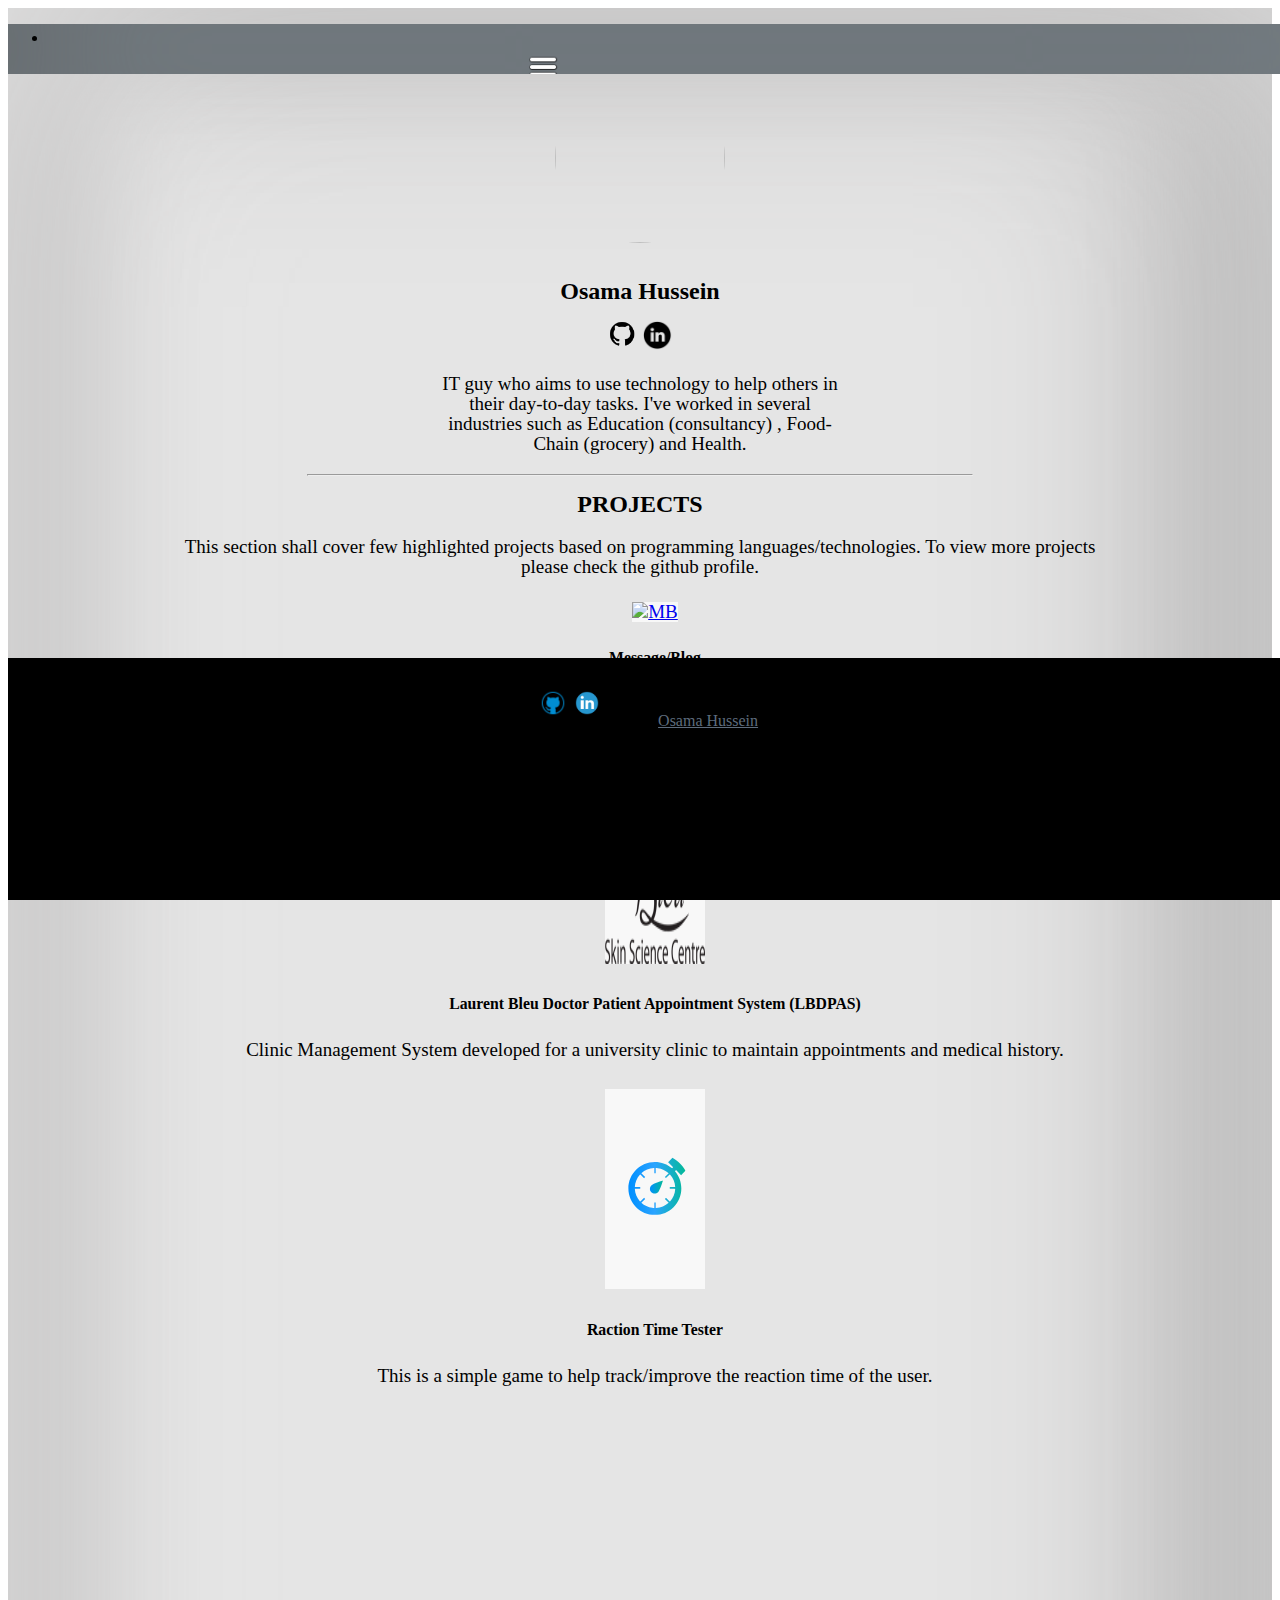
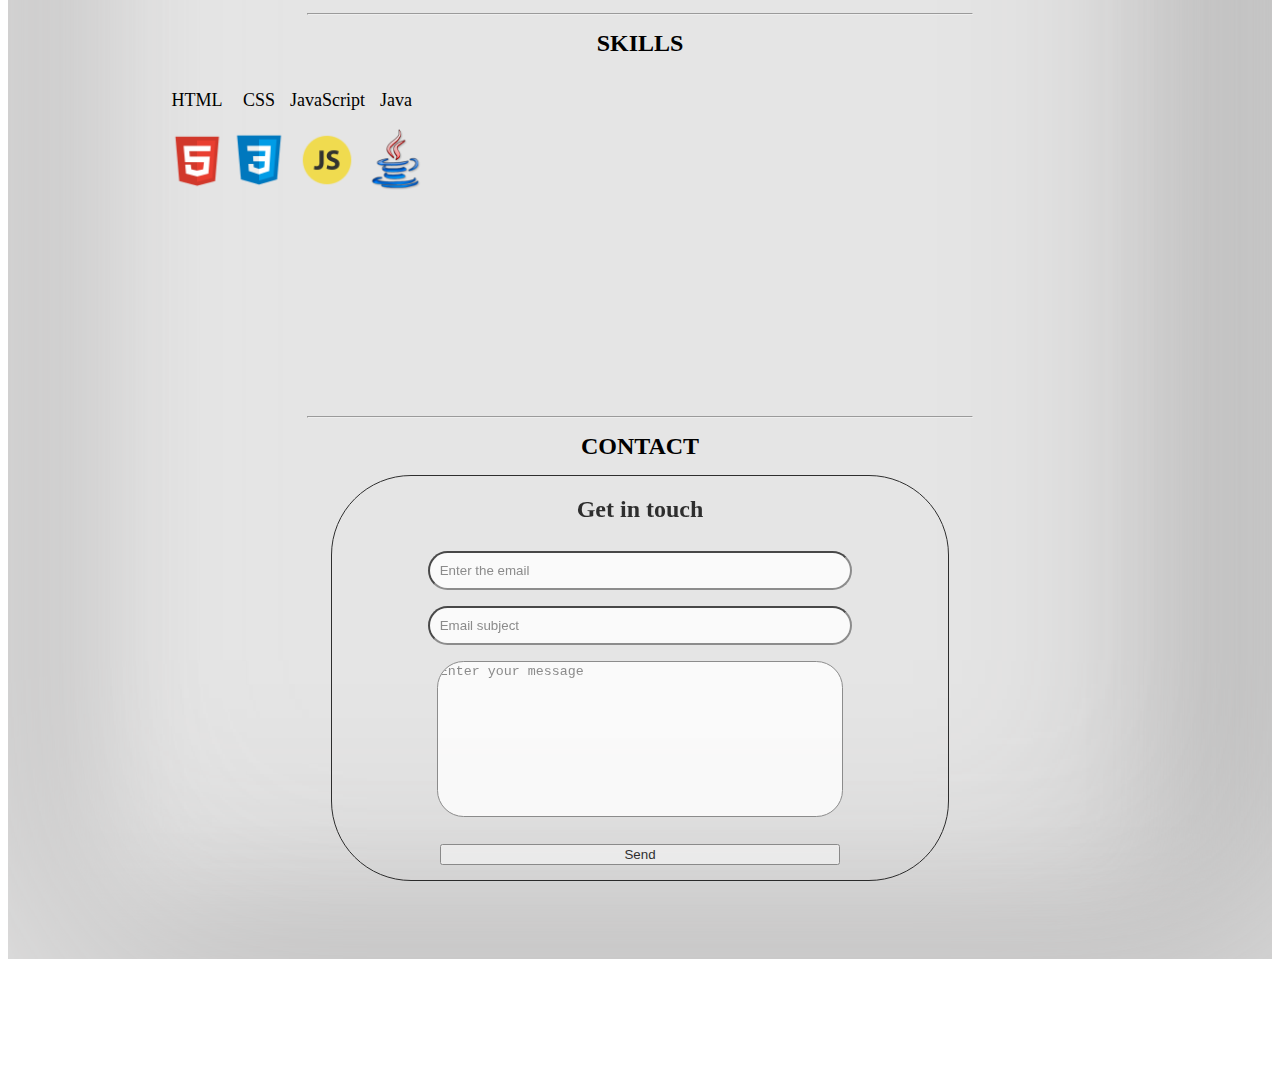
==== index.html @ 96ac3e29 "form mobile comptibility, initial restructure fixies #1" ====
<!DOCTYPE html>
<html>
<head>
	<title>Osama Hussein</title>

		<meta charset="utf-8" />
		<meta http-equiv="content-type" content="text/html; charset=utf-8" />
		<meta name="viewport" content="width=device-width, initial-scale=1.0">
		<link rel="shortcut icon" href="images/favicon.ico"/>
		<link rel="stylesheet" href="index.css">
		<link rel="stylesheet" href="https://stackpath.bootstrapcdn.com/bootstrap/4.1.0/css/bootstrap.min.css" integrity="sha384-9gVQ4dYFwwWSjIDZnLEWnxCjeSWFphJiwGPXr1jddIhOegiu1FwO5qRGvFXOdJZ4" crossorigin="anonymous">
        <script src="https://cdnjs.cloudflare.com/ajax/libs/jquery/3.3.1/jquery.min.js"></script>
        <link href="JQueryUI/jquery-ui.css" rel="stylesheet">
        <script type="text/javascript"src="index.js"></script>
        <meta name="referrer" content="origin" />
</head>
<body>

	<ul class="nav nav-pills mb-3 fixed" id="pills-tab" role="tablist">
	<li class="nav-item center">
	    <a class="home" href="" role="tab"><img src="images/home.png" width="30px" height="30px"></a>
	  </li>
	  <li class="nav-item center mobile-nav">
	    <a class="menu-nav" href="#" role="tab"><img src="images/white-menu-icon.png" width="30px" height="30px"></a>
	  </li>
	  <li class="nav-item center tabName">
	    <a class="nav-link projectTab" href="#" role="tab">Osama Hussein</a>
	  </li>
	  <li class="nav-item center">
	    <a class="nav-link menu-nav-item" id="pills-project-tab" data-toggle="pill" href="#Projects" role="tab" aria-controls="pills-profile" aria-selected="true">PROJECTS</a>
	  </li>
	  <li class="nav-item center">
	    <a class="nav-link menu-nav-item" id="pills-skill-tab" data-toggle="pill" href="#Skills" role="tab" aria-controls="pills-contact" aria-selected="false">SKILLS</a>
	  </li>
	  <li class="nav-item center">
	    <a class="nav-link menu-nav-item" id="pills-contact-tab" data-toggle="pill" href="#contactInfo" role="tab" aria-controls="pills-contact" aria-selected="false">CONTACT</a>
	  </li>
	</ul>

	<div data-spy="scroll" data-target="#pills-tab" data-offset="0" class="tab-content content" id="pills-tabContent content">			
		<div id="About" class="center">
			<img class="images" src="https://avatars2.githubusercontent.com/u/33617408?s=460&v=4" width="170px" height="170px">
			<h2 class="headers">Osama Hussein</h2>
				<a target="_blank" href="https://www.github.com/sxaxmz"><img src="images/github.png" width="30px" height="30px"></a>
	        	<a target="_blank"href="https://www.linkedin.com/in/husseinosama/"><img src="images/linkedin.png" width="30px" height="30px"></a>
			<div class="info center">
				<p>IT guy who aims to use technology to help others in their day-to-day tasks. I've worked in several industries such as Education (consultancy) , Food-Chain (grocery) and Health. </p>
			</div>
		</div>

		<div id="Projects" class="center tab-pane fade show" aria-labelledby="pills-project-tab" role="tabpanel" >
			<hr>
			<H2 class="headers">PROJECTS</H2>
			<p class="projectsInfo"> This section shall cover few highlighted projects based on programming languages/technologies. To view more projects please check the github profile.</p>
				<div class="card-deck center cardText">
				  <div class="card eachCard col-sm-12 col-xs-12">
				    <a target="_blank "href="https://github.com/sxaxmz/message-blog"><img class="card-img-top" src="images/mb-logo.png" width="181" height="200px" alt="MB"></a>
				    <div class="card-body">
				      <h5 class="card-title">Message/Blog</h5>
				      <p class="card-text">The purpose of this project is to present the social media concept in a low-level by breaking it down to allow learner/starter developers to be able to digist those concepts.</p>
				    </div>
				    <div class="card-footer">
				    </div>
				  </div>
				  <div class="card eachCard col-sm-12 col-xs-12">
				    <a target="_blank "href="https://github.com/sxaxmz/Clinic-Management-System"><img class="card-img-top" src="images/lbdpas.png" width="100px" height="200px" alt="LBDPAS"></a>
				    <div class="card-body">
				      <h5 class="card-title">Laurent Bleu Doctor Patient Appointment System (LBDPAS)</h5>
				      <p class="card-text">Clinic Management System developed for a university clinic to maintain appointments and medical history.</p>
				    </div>
				    <div class="card-footer">
				    </div>
				  </div>
				  <div class="card eachCard col-sm-12 col-xs-12">
				    <a target="_blank "href="https://sxaxmz.github.io/ReactionTimeTester"><img class="card-img-top" src="images/reaction-time.svg" width="100px" height="200px" alt="ReactionTimeTester"></a>
				    <div class="card-body">
				      <h5 class="card-title">Raction Time Tester</h5>
				      <p class="card-text">This is a simple game to help track/improve the reaction time of the user.</p>
				    </div>
				    <div class="card-footer">
				    </div>
				  </div>
				  <!--
				  <div class="card">
				    <a target="_blank "href="#"><img class="card-img-top" src="images/github.png" width="100px" height="200px" alt="Card image cap"></a>
				    <div class="card-body">
				      <h5 class="card-title">Project 4</h5>
				      <p class="card-text">This is a wider card with supporting text below as a natural lead-in to additional content. This card has even longer content than the first to show that equal height action.</p>
				    </div>
				    <div class="card-footer">
				    </div>
				  </div> -->
				</div>
			</div>

		<div id="Skills" class="center tab-pane fade show" aria-labelledby="pills-skill-tab" role="tabpanel" >
			<hr>
			<h2 class="headers">SKILLS</h2>
			<div class="col-md-12 col-lg-12 col-sm-12 col-xs-6">
				<div class="col-md-3 col-lg-3 col-sm-6 col-xs-12 progLang">
					<p>HTML</p>
					<img src="images/html.png" alt="HTML" width="62px" height="62px"> 
				</div>
				<div class="col-md-3 col-lg-3 col-sm-6 col-xs-6 progLang">
					<p>CSS</p>
					<img src="images/css.png" alt="CSS" width="62px" height="62px">
				</div>
				<div class="col-md-3 col-lg-3 col-sm-6 col-xs-6 progLang">
					<p>JavaScript</p>
					<img src="images/js.png" alt="JavaScript" width="62px" height="62px">
				</div>
				<div class="col-md-3 col-lg-3 col-sm-6 col-xs-6 progLang">
					<p>Java</p>
					<img src="images/java.png" alt="Java" width="62px" height="62px">
				</div>
			</div>
			</div>

		<div id="contactInfo" class="center tab-pane fade show" aria-labelledby="pills-contact-tab" role="tabpanel" >
			<hr>
			<h2 class="headers">CONTACT</h2>
			<!--
				<p> For any enquire(s) or request(s) get in touch through <br> <span style="color: #00aaa7;">osamathadon@gmail.com</span> </p> -->
				<!--<?php include('contactForm.php'); ?> -->

			<div class="container-contact">
		      <h2> Get in touch </h2>
		      <div id="error" ></div>
		      <div id="missing" ></div>
					<form action="http://formspree.io/osamathadon@gmail.com" method="POST">
						  <input id="emailFrom" type="email" class="form-control"  name="_replyto" placeholder="Enter the email">
					      <input id="emailSubject" type="text" class="form-control" name="_subject" placeholder="Email subject">
					      <textarea id="emailMsg" type="text" class="form-control" row="8" name="body" placeholder="Enter your message"></textarea>
					      <input type="text" name="_gotcha" style="display:none" />
						  <button type="submit" value="Send" class="btn btn-primary btn-send">Send</button>
						  <input type="hidden" name="_next" value="https://sxaxmz.github.io/portfolio/" />
					</form>
			</div>

		</div>
	</div>

	<footer class="footer">
      <div class="container">
        <div class="row">
        <div class="col-md-12 col-sm-12 footer-items">
	        <div class="col-lg-12 col-md-12 col-sm-12 col-xs-12 center"> 	
	        	<a target="_blank" href="https://www.github.com/sxaxmz"><img src="images/github-blue.png" width="30px" height="30px"></a>
	        	<a target="_blank"href="https://www.linkedin.com/in/husseinosama/"><img src="images/linkedin-blue.png" width="30px" height="30px"></a>
	        	<span class="d-block mb-3 text-muted">&copy; 2018 <a target="_blank" href="https://github.com/sxaxmz/">Osama Hussein </a></span>
	        </div>
        </div>
        </div>
      </div>
    </footer>

	<script src="https://cdnjs.cloudflare.com/ajax/libs/popper.js/1.14.0/umd/popper.min.js" integrity="sha384-cs/chFZiN24E4KMATLdqdvsezGxaGsi4hLGOzlXwp5UZB1LY//20VyM2taTB4QvJ" crossorigin="anonymous"></script>
	<script src="https://stackpath.bootstrapcdn.com/bootstrap/4.1.0/js/bootstrap.min.js" integrity="sha384-uefMccjFJAIv6A+rW+L4AHf99KvxDjWSu1z9VI8SKNVmz4sk7buKt/6v9KI65qnm" crossorigin="anonymous"></script>

</body>
</html>
---- index.css ----
.footer {
        width: 100%;
        background-color: #000;
        height: 120px;
        padding-bottom: 7px;
        margin-top: 100px;
        position:fixed;
	    bottom:0;
}

.footer img {
	margin-bottom: 8px;
}

.footer  a:hover{
	color: #fff;
	text-decoration: none;
}

.footer a {
	color: #5E6C7D;
}

.footer-items {
	margin-top: 30px;
}

.center {
	margin: 5px auto;
	text-align: center;
}

.headers {
	font-family: fantasy;
	margin: 15px auto;
}

.images {
	margin: 20px auto;
	border: 2px block #585955;
	border-radius: 6em;
	-webkit-box-shadow: #000;
	-moz-box-shadow: #000;
	box-shadow: #000;
}

#About p {
	margin: 20px auto;
	font-family: Cambria, Georgia, serif;
	font-size: 19px;
	font-style: normal;
	font-variant: normal;
	font-weight: 400;
	line-height: 20px;
}

.info {
	width: 400px;
}

.fixed {
	position: fixed;
	width: 100%;
	z-index:2000;
	background-color: #686e72;
	box-shadow:
	    inset 60px 0 120px #686e72,
	    inset -60px 0 120px #8d9aa3;
}

.nav-link {
	width: 400px;
	border: 1px solid #ffffff;
	color: #ffffff;
	border-top: none;
	border-bottom: none;
}

.nav-link:hover {
	background-color: #8d9aa3;
	color: #000000;
	border-color: #585955;
	--link-hover-color: #6ad9ec
}

.nav-pills .nav-item .nav-link.active {
	background-color: #8d9aa3;
	border-color: #585955;
	color: #000;
}

.home {
	width: 30px;
	border-style: none;
}

#Projects {
	padding-bottom: 10px;
	padding-right: 20px;
	padding-left: 20px;
}

.projectsInfo {
	font-family: Cambria, Georgia, serif;
	font-size: 19px;
	font-style: normal;
	font-variant: normal;
	font-weight: 400;
	line-height: 20px;
	margin-bottom: 25px;
}

#contactInfo {
	
}

#Skills {
	height: 220px;
}

.content {
	padding-top: 40px;
    background-color: #E5E5E5;
	box-shadow:
		inset 60px 0 250px #E5E5E5,
	    inset 60px 0 120px #a3a1a1,
	    inset -60px 0 120px #bcbcbc,
	    inset -60px 0 250px #a3a1a1;
    height: 100%!important;
    min-height: 100vh;
    width: auto !important;  
}

#Projects , #Skills , #contactInfo {
	color: #000;
	margin-bottom: 120px;
	padding-bottom: 5%;
	width: 75%;
}

#Projects hr , #Skills hr, #contactInfo  hr{
	width: 70%;
	background-color: #000;
}

.cardText {
	color: #000000;
	margin: 15px;
    width: 100%;
    font-family: Cambria, Georgia, serif;
	font-size: 19px;
	font-style: normal;
	font-variant: normal;
	font-weight: 400;
	line-height: 20px;
}

.card:hover {
	-webkit-box-shadow: #000000;
	-moz-box-shadow: #000000;
	box-shadow: #000000;
}

.card-img-top {
	background-color: #F8F8F8;
}

.card-footer {
	height: 10px;
}
.card-columns {
  @include media-breakpoint-only(lg) {
    column-count: 3;
  }

  @include media-breakpoint-only(xl) {
    column-count: 3;
  }
}

.progLang {
	float: left;
}

.progLang p {
	font-family: fantasy;
	font-size: 18px;
}

.card-title {
	font-weight: Bold;
}

.container-contact {
    text-align: center;
    margin: 15px auto; 
    border: 1px #000000 solid;
    border-radius: 5em;
    opacity: 0.8;
    width: 510px;
}

.container-contact label {
  margin: 8px; 
  float: left;
}

.container-contact input {
  margin: 8px; 
  border-radius: 2em;
  padding: 10px;
  width: 490px;
}

.container-contact textarea {
  border-radius: 2em;
  margin: 8px;
  width: 490px;
  height: 150px;
  resize: none;
}

.container-contact button {
  margin-top: 15px; 
  margin-bottom: 15px;
  width: 90px;
}

.container-contact div {
	border-radius: 2em;
	margin: 5px;
}

.menu-nav {
	display: none;
}

.tabName {
    	display: none;
}

@media all and (min-width: 1024px) and (max-width:1300px) {
	.menu-nav {
		display: block;
		margin-right: 290px;
		margin-top: 5px;
	}

	.home {
		display: none;
	}

	.tabName {
		display: block;
		font-weight: Bold;
	}
    .projectTab {
    	margin-right: 290px;
    	background-color: #585955;
    }

    .fixed {
    	height: 50px;
    	overflow: hidden;
    }

    .footer {
		margin-top: 80px;
		padding-bottom: 122px;
	}

	.container-contact {
	  text-align: center;
	  margin: 15px auto; 
	  border: 1px #000000 solid;
      border-radius: 5em;
	  opacity: 0.8;
	  width: 65%;
	}

	.container-contact label {
	  margin: 8px; 
	  float: left;
	}

	.container-contact input {
	  margin: 8px auto; 
	  border-radius: 2em;
	  padding: 10px;
	  width: 65%;
	}

	.container-contact textarea {
	  border-radius: 2em;
	  margin: 8px auto;
	  width: 65%;
	  height: 150px;
	  resize: none;
	}

	.container-contact button {
	  margin-top: 15px; 
	  margin-bottom: 15px;
	  width: 65%;
	}

	.container-contact div {
		border-radius: 2em;
		width: 65%;
		margin: 5px auto;
	}
}

@media all and (min-width: 720px) and (max-width:1023px) {
	.menu-nav {
		display: block;
		margin-right: 80%;
		margin-top: 5px;
	}

	.home {
		display: none;
	}

	.tabName {
		display: block;
		font-weight: Bold;
	}
    .projectTab {
    	margin-right: 180px;
    }

    .fixed {
    	height: 50px;
    	overflow: hidden;
    }

    .footer {
		margin-top: 68px;
	}

	.container-contact {
	  text-align: center;
	  margin: 15px auto; 
	  border: 1px #000000 solid;
      border-radius: 5em;
	  opacity: 0.8;
	  width: 65%;
	}

	.container-contact label {
	  margin: 8px; 
	  float: left;
	}

	.container-contact input {
	  margin: 8px auto; 
	  border-radius: 2em;
	  padding: 10px;
	  width: 65%;
	}

	.container-contact textarea {
	  border-radius: 2em;
	  margin: 8px auto;
	  width: 65%;
	  height: 150px;
	  resize: none;
	}

	.container-contact button {
	  margin-top: 15px; 
	  margin-bottom: 15px;
	  width: 65%;
	}

	.container-contact div {
		border-radius: 2em;
		width: 65%;
		margin: 5px auto;
	}
}


@media all and (min-width: 500px) and (max-width:719px) {
	.content {
		min-height: 110vh;
	    min-width: 111vw;
	}
	.menu-nav {
		display: block;
		margin-right: 135px;
		margin-top: 5px;
	}

	.home {
		display: none;
	}

	.tabName {
		display: block;
		font-weight: Bold;
	}
    .projectTab {
    	margin-right: 180px;
    }

    .fixed {
    	height: 50px;
    	overflow: hidden;
    }

    .footer {
		margin-top: 68px;
	}

	.container-contact {
	  text-align: center;
	  margin: 15px auto; 
	  border: 1px #000000 solid;
      border-radius: 2em;
	  opacity: 0.8;
	  width: 85%;
	}

	.container-contact label {
	  margin: 8px; 
	  float: left;
	}

	.container-contact input {
	  margin: 8px auto; 
	  border-radius: 2em;
	  padding: 10px;
	  width: 85%;
	}

	.container-contact textarea {
	  border-radius: 2em;
	  margin: 8px auto;
	  width: 85%;
	  height: 150px;
	  resize: none;
	}

	.container-contact button {
	  margin-top: 15px; 
	  margin-bottom: 15px;
	  width: 65%;
	  border-radius: 2em;
	}

	.container-contact div {
		border-radius: 2em;
		width: 65%;
		margin: 5px auto;
	}
}

@media all and (max-width:499px) and (min-width:421px){
	.content {
		min-height: 110vh;
	    min-width: 111vw;
	}
	.menu-nav {
		display: block;
		margin-right: 135px;
		margin-top: 5px;
	}

	.home {
		display: none;
	}

	.tabName {
		display: block;
		font-weight: Bold;
	}
    .projectTab {
    	margin-right: 180px;
    }

    .fixed {
    	height: 50px;
    	overflow: hidden;
    }

    .footer {
		margin-top: 68px;
	}

	.container-contact {
	  text-align: center;
	  margin: 15px auto; 
	  border: 1px #000000 solid;
      border-radius: 2em;
	  opacity: 0.8;
	  width: 85%;
	}

	.container-contact label {
	  margin: 8px; 
	  float: left;
	}

	.container-contact input {
	  margin: 8px auto; 
	  border-radius: 2em;
	  padding: 10px;
	  width: 85%;
	}

	.container-contact textarea {
	  border-radius: 2em;
	  margin: 8px auto;
	  width: 85%;
	  height: 150px;
	  resize: none;
	}

	.container-contact button {
	  margin-top: 15px; 
	  margin-bottom: 15px;
	  width: 65%;
	  border-radius: 2em;
	}

	.container-contact div {
		border-radius: 2em;
		width: 65%;
		margin: 5px auto;
	}

}

@media all and (max-width:420px) and (min-width:371px){
	.menu-nav {
		display: block;
		margin-right: 330px;
		margin-top: 5px;
	}

	.home {
		display: none;
	}

    .fixed {
    	height: 50px;
    	overflow: hidden;
    	margin-bottom: 50px;
    }

    .nav-link {
		width: 100%;
	}

	#About {
		margin-top: 70px;
	}

	.progLang {
		float: none;
		margin: 15px;
	}

	#Skills {
		height: auto;
	}

	.content {
		padding-top: 1px;
		min-height: 110vh;
	    min-width: 111vw;
	}

	.footer {
		margin-top: 68px;
		padding-bottom: 56px;
	}

	#About p {
	margin: 20px auto;
	margin-left: 40px; 
	font-family: Cambria, Georgia, serif;
	font-size: 17px;
	font-weight: 400;
	line-height: 20px;
	width: 300px;
	}

	.container-contact {
	  text-align: center;
	  margin: 15px auto; 
	  border: 1px #000000 solid;
      border-radius: 2em;
	  opacity: 0.8;
	  width: 85%;
	}

	.container-contact label {
	  margin: 8px; 
	  float: left;
	}

	.container-contact input {
	  margin: 8px auto; 
	  border-radius: 2em;
	  padding: 10px;
	  width: 85%;
	}

	.container-contact textarea {
	  border-radius: 2em;
	  margin: 8px auto;
	  width: 85%;
	  height: 150px;
	  resize: none;
	}

	.container-contact button {
	  margin-top: 15px; 
	  margin-bottom: 15px;
	  width: 65%;
	  border-radius: 2em;
	}

	.container-contact div {
		border-radius: 2em;
		width: 65%;
		margin: 5px auto;
	}
}

@media all and (max-width:370px){
	.menu-nav {
		display: block;
		margin-right: 330px;
		margin-top: 5px;
	}

	.home {
		display: none;
	}

    .fixed {
    	height: 50px;
    	overflow: hidden;
    	width: 100%;
    	margin-bottom: 50px;
    }

    .nav-link {
		width: 100%;
	}

	#About {
		margin-top: 70px;
	}

	.progLang {
		float: none;
		margin-top: 35px;
		margin-bottom: 35px;
	}

	.progLang p {
		display: none;
	}

	#Skills {
		height: auto;
	}

	.content {
		padding-top: 1px;
		min-height: 110vh;
	    min-width: 111vw;
	}

	.footer {
		margin-top: 68px;
	}

	#About p {
	margin: 20px auto;
	margin-left: 30px; 
	font-family: Cambria, Georgia, serif;
	font-size: 16px;
	font-weight: 400;
	line-height: 20px;
	width: 90%;
	}

	.container-contact {
	  text-align: center;
	  margin: 15px auto; 
	  border: 1px #000000 solid;
      border-radius: 5em;
	  opacity: 0.8;
	  width: 100%;
	}

	.container-contact h2 {
		font-size: 24px;
		font-weight: Bold;
		font-family: fantasy;
	}

	.container-contact label {
	  margin: 8px; 
	  float: left;
	}

	.container-contact input {
	  margin: 8px auto; 
	  border-radius: 2em;
	  padding: 10px;
	  width: 95%;
	}

	.container-contact textarea {
	  border-radius: 2em;
	  margin: 8px auto;
	  width: 95%;
	  height: 150px;
	  resize: none;
	}

	.container-contact button {
	  margin-top: 15px; 
	  margin-bottom: 15px;
	  width: 65%;
	  border-radius: 2em;
	}

	.container-contact div {
		border-radius: 2em;
		width: 75%;
		margin: 5px auto;
	}
}
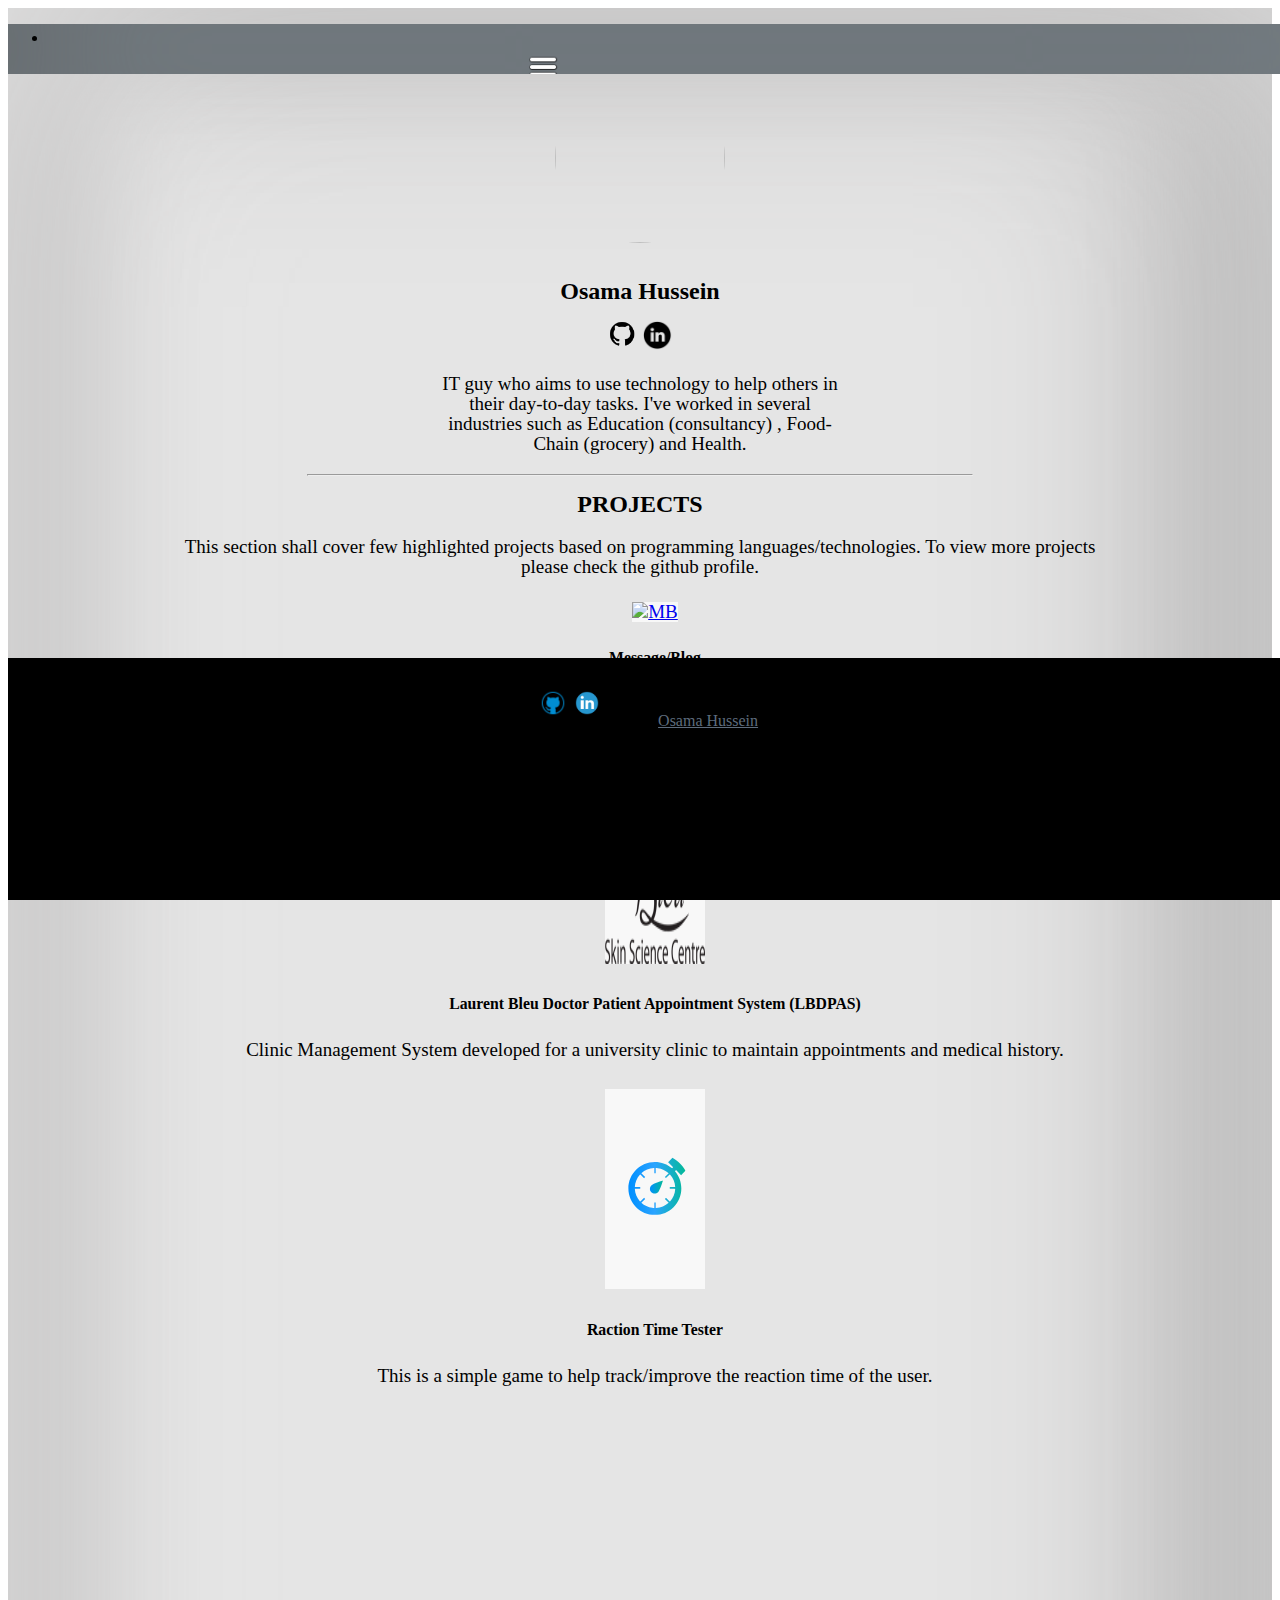
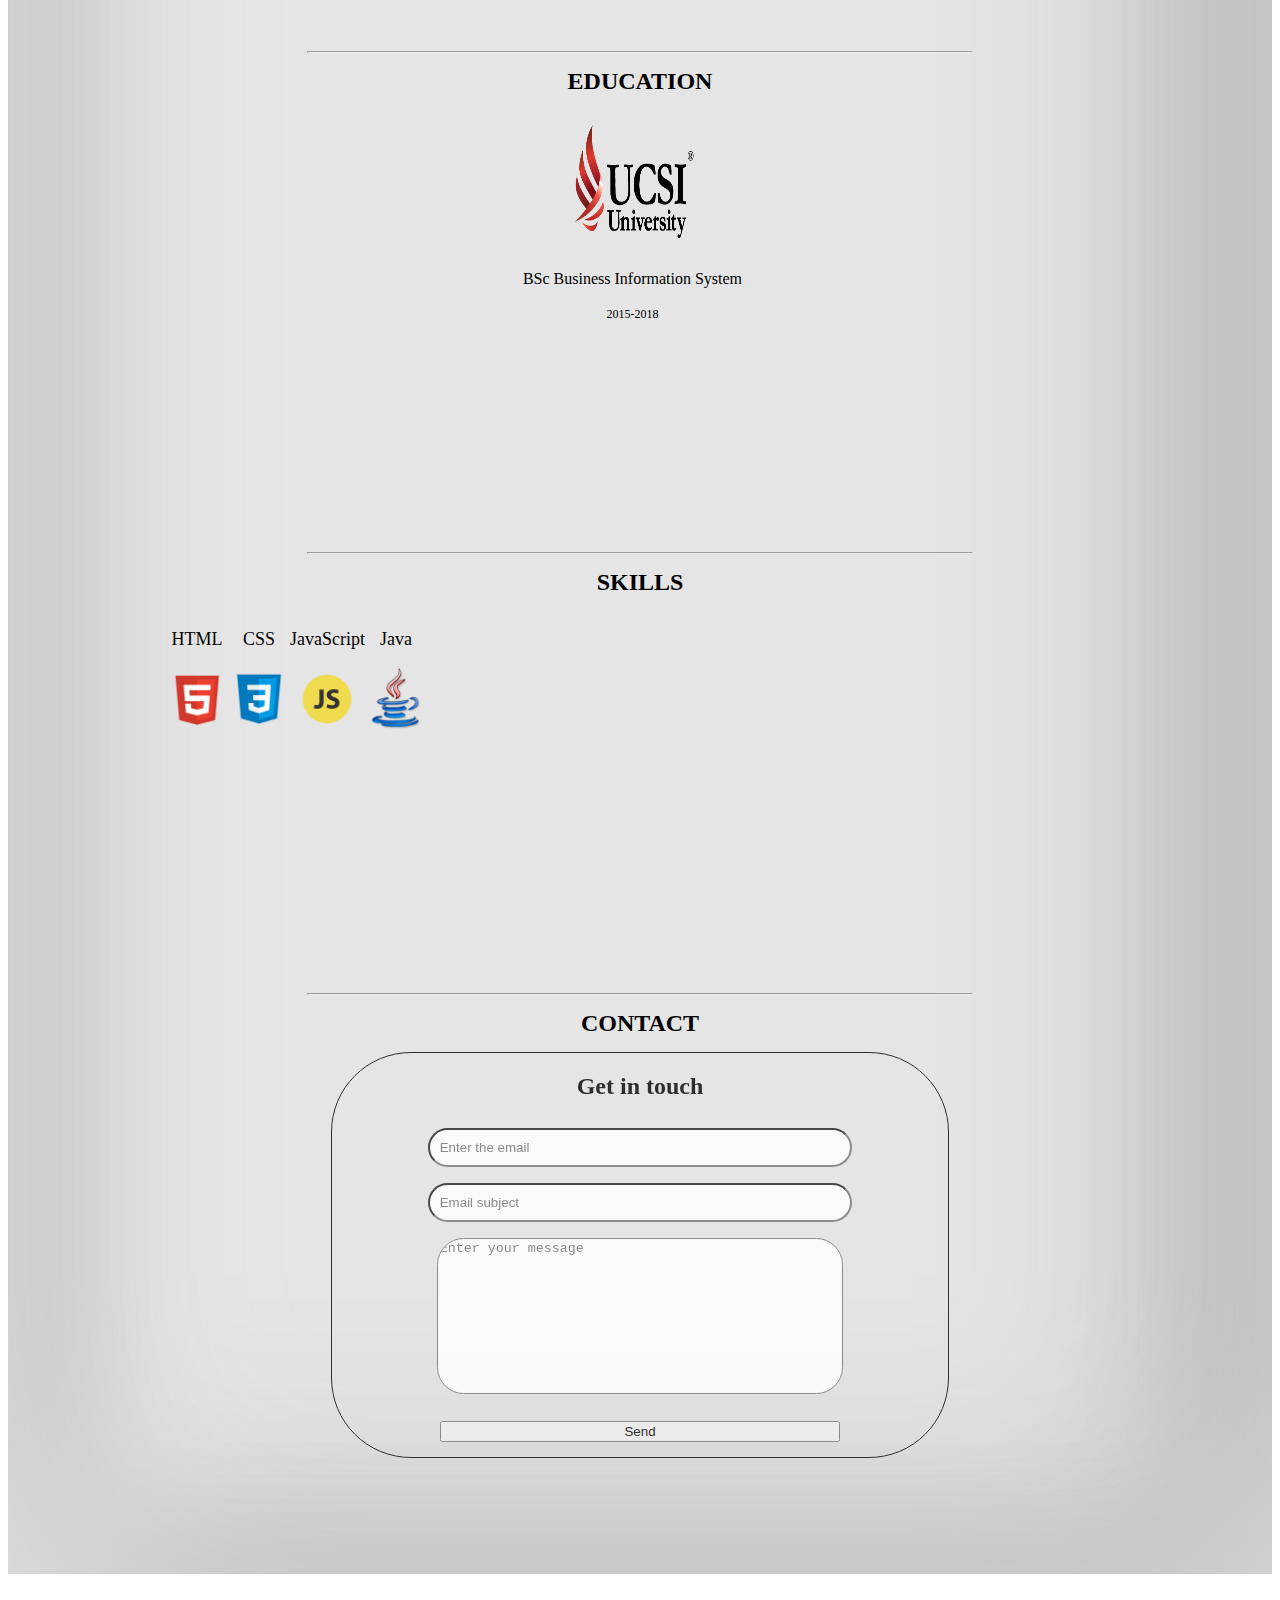
==== commit eefac8b7: "education section #2" ====
--- a/index.html
+++ b/index.html
@@ -28,6 +28,9 @@
 	  </li>
 	  <li class="nav-item center">
 	    <a class="nav-link menu-nav-item" id="pills-project-tab" data-toggle="pill" href="#Projects" role="tab" aria-controls="pills-profile" aria-selected="true">PROJECTS</a>
+	  </li>
+	  <li class="nav-item center">
+	    <a class="nav-link menu-nav-item" id="pills-education-tab" data-toggle="pill" href="#Education" role="tab" aria-controls="pills-experience" aria-selected="false">EDUCATION</a>
 	  </li>
 	  <li class="nav-item center">
 	    <a class="nav-link menu-nav-item" id="pills-skill-tab" data-toggle="pill" href="#Skills" role="tab" aria-controls="pills-contact" aria-selected="false">SKILLS</a>
@@ -93,23 +96,35 @@
 				</div>
 			</div>
 
+		<div id="Education" class="center tab-pane fade show" aria-labelledby="pills-education-tab" role="tabpanel" >
+			<hr>
+			<h2 class="headers">EDUCATION</h2>
+			<div class="col-md-12 col-lg-12 col-sm-12 col-xs-6">
+				<div class="col-md-12 col-lg-12 col-sm-12 col-xs-12 education-section">
+					<img src="images/ucsi-logo.png" alt="UCSI University" width="140px" height="140px"> 
+					<p>BSc Business Information System</p>
+					<span>2015-2018</span>
+				</div>
+			</div>
+			</div>
+
 		<div id="Skills" class="center tab-pane fade show" aria-labelledby="pills-skill-tab" role="tabpanel" >
 			<hr>
 			<h2 class="headers">SKILLS</h2>
-			<div class="col-md-12 col-lg-12 col-sm-12 col-xs-6">
+			<div class="col-md-12 col-lg-12 col-sm-12 col-xs-12">
 				<div class="col-md-3 col-lg-3 col-sm-6 col-xs-12 progLang">
 					<p>HTML</p>
 					<img src="images/html.png" alt="HTML" width="62px" height="62px"> 
 				</div>
-				<div class="col-md-3 col-lg-3 col-sm-6 col-xs-6 progLang">
+				<div class="col-md-3 col-lg-3 col-sm-6 col-xs-12 progLang">
 					<p>CSS</p>
 					<img src="images/css.png" alt="CSS" width="62px" height="62px">
 				</div>
-				<div class="col-md-3 col-lg-3 col-sm-6 col-xs-6 progLang">
+				<div class="col-md-3 col-lg-3 col-sm-6 col-xs-12 progLang">
 					<p>JavaScript</p>
 					<img src="images/js.png" alt="JavaScript" width="62px" height="62px">
 				</div>
-				<div class="col-md-3 col-lg-3 col-sm-6 col-xs-6 progLang">
+				<div class="col-md-3 col-lg-3 col-sm-6 col-xs-12 progLang">
 					<p>Java</p>
 					<img src="images/java.png" alt="Java" width="62px" height="62px">
 				</div>
--- a/index.css
+++ b/index.css
@@ -69,7 +69,7 @@
 }
 
 .nav-link {
-	width: 400px;
+	width: 325px;
 	border: 1px solid #ffffff;
 	color: #ffffff;
 	border-top: none;
@@ -112,6 +112,10 @@
 
 #contactInfo {
 	
+}
+
+#Education {
+	height: 280px;
 }
 
 #Skills {
@@ -131,14 +135,14 @@
     width: auto !important;  
 }
 
-#Projects , #Skills , #contactInfo {
+#Projects , #Skills , #contactInfo, #Education {
 	color: #000;
 	margin-bottom: 120px;
-	padding-bottom: 5%;
+	padding-bottom: 8%;
 	width: 75%;
 }
 
-#Projects hr , #Skills hr, #contactInfo  hr{
+#Projects hr , #Skills hr, #contactInfo  hr, #Education hr{
 	width: 70%;
 	background-color: #000;
 }
@@ -187,6 +191,19 @@
 	font-size: 18px;
 }
 
+.education-section {
+	margin-right: 15px;
+}
+
+.education-section p {
+	font-family: fantasy;
+	font-size: 16px;
+}
+
+.education-section span {
+	font-size: 12px;
+}
+
 .card-title {
 	font-weight: Bold;
 }
@@ -253,9 +270,11 @@
 	.tabName {
 		display: block;
 		font-weight: Bold;
-	}
+		margin-left: 131px;
+	}
+
     .projectTab {
-    	margin-right: 290px;
+    	margin-right: 330px;
     	background-color: #585955;
     }
 
@@ -325,9 +344,10 @@
 	.tabName {
 		display: block;
 		font-weight: Bold;
+		margin-left: 165px;
 	}
     .projectTab {
-    	margin-right: 180px;
+    	margin-right: 270px;
     }
 
     .fixed {
@@ -337,6 +357,15 @@
 
     .footer {
 		margin-top: 68px;
+	}
+
+	.progLang {
+		float: left;
+		margin-bottom: 15px;
+	}
+
+	.progLang p {
+		display: none;
 	}
 
 	.container-contact {
@@ -389,7 +418,7 @@
 	}
 	.menu-nav {
 		display: block;
-		margin-right: 135px;
+		margin-right: 600px;
 		margin-top: 5px;
 	}
 
@@ -398,7 +427,7 @@
 	}
 
 	.tabName {
-		display: block;
+		display: none;
 		font-weight: Bold;
 	}
     .projectTab {
@@ -410,8 +439,20 @@
     	overflow: hidden;
     }
 
+    .nav-link {
+		width: 100%;
+	}
+
     .footer {
 		margin-top: 68px;
+	}
+
+	.progLang {
+		margin-bottom: 15px;
+	}
+
+	.progLang p {
+		display: none;
 	}
 
 	.container-contact {
@@ -464,7 +505,7 @@
 	}
 	.menu-nav {
 		display: block;
-		margin-right: 135px;
+		margin-right: 365px;
 		margin-top: 5px;
 	}
 
@@ -473,7 +514,7 @@
 	}
 
 	.tabName {
-		display: block;
+		display: none;
 		font-weight: Bold;
 	}
     .projectTab {
@@ -485,8 +526,39 @@
     	overflow: hidden;
     }
 
+    .nav-link {
+		width: 100%;
+	}
+
     .footer {
 		margin-top: 68px;
+	}
+
+	#About p {
+	margin: 5px auto;
+	margin-left: 40px; 
+	font-family: Cambria, Georgia, serif;
+	font-size: 17px;
+	font-weight: 400;
+	line-height: 20px;
+	width: 300px;
+	}
+
+	#Education {
+		height: auto;
+	}
+
+	#Skills {
+		height: auto;
+	}
+
+	.progLang {
+		float: none;
+		margin: 15px;
+	}
+
+	.progLang p {
+		display: none;
 	}
 
 	.container-contact {
@@ -555,12 +627,20 @@
 	}
 
 	#About {
-		margin-top: 70px;
+		margin-top: 75px;
 	}
 
 	.progLang {
 		float: none;
 		margin: 15px;
+	}
+
+	.progLang p {
+		display: none;
+	}
+
+	#Education {
+		height: auto;
 	}
 
 	#Skills {
@@ -654,7 +734,7 @@
 	}
 
 	#About {
-		margin-top: 70px;
+		margin-top: 75px;
 	}
 
 	.progLang {
@@ -667,6 +747,10 @@
 		display: none;
 	}
 
+	#Education {
+		height: auto;
+	}
+
 	#Skills {
 		height: auto;
 	}
@@ -683,7 +767,7 @@
 
 	#About p {
 	margin: 20px auto;
-	margin-left: 30px; 
+	margin-right: 38px; 
 	font-family: Cambria, Georgia, serif;
 	font-size: 16px;
 	font-weight: 400;
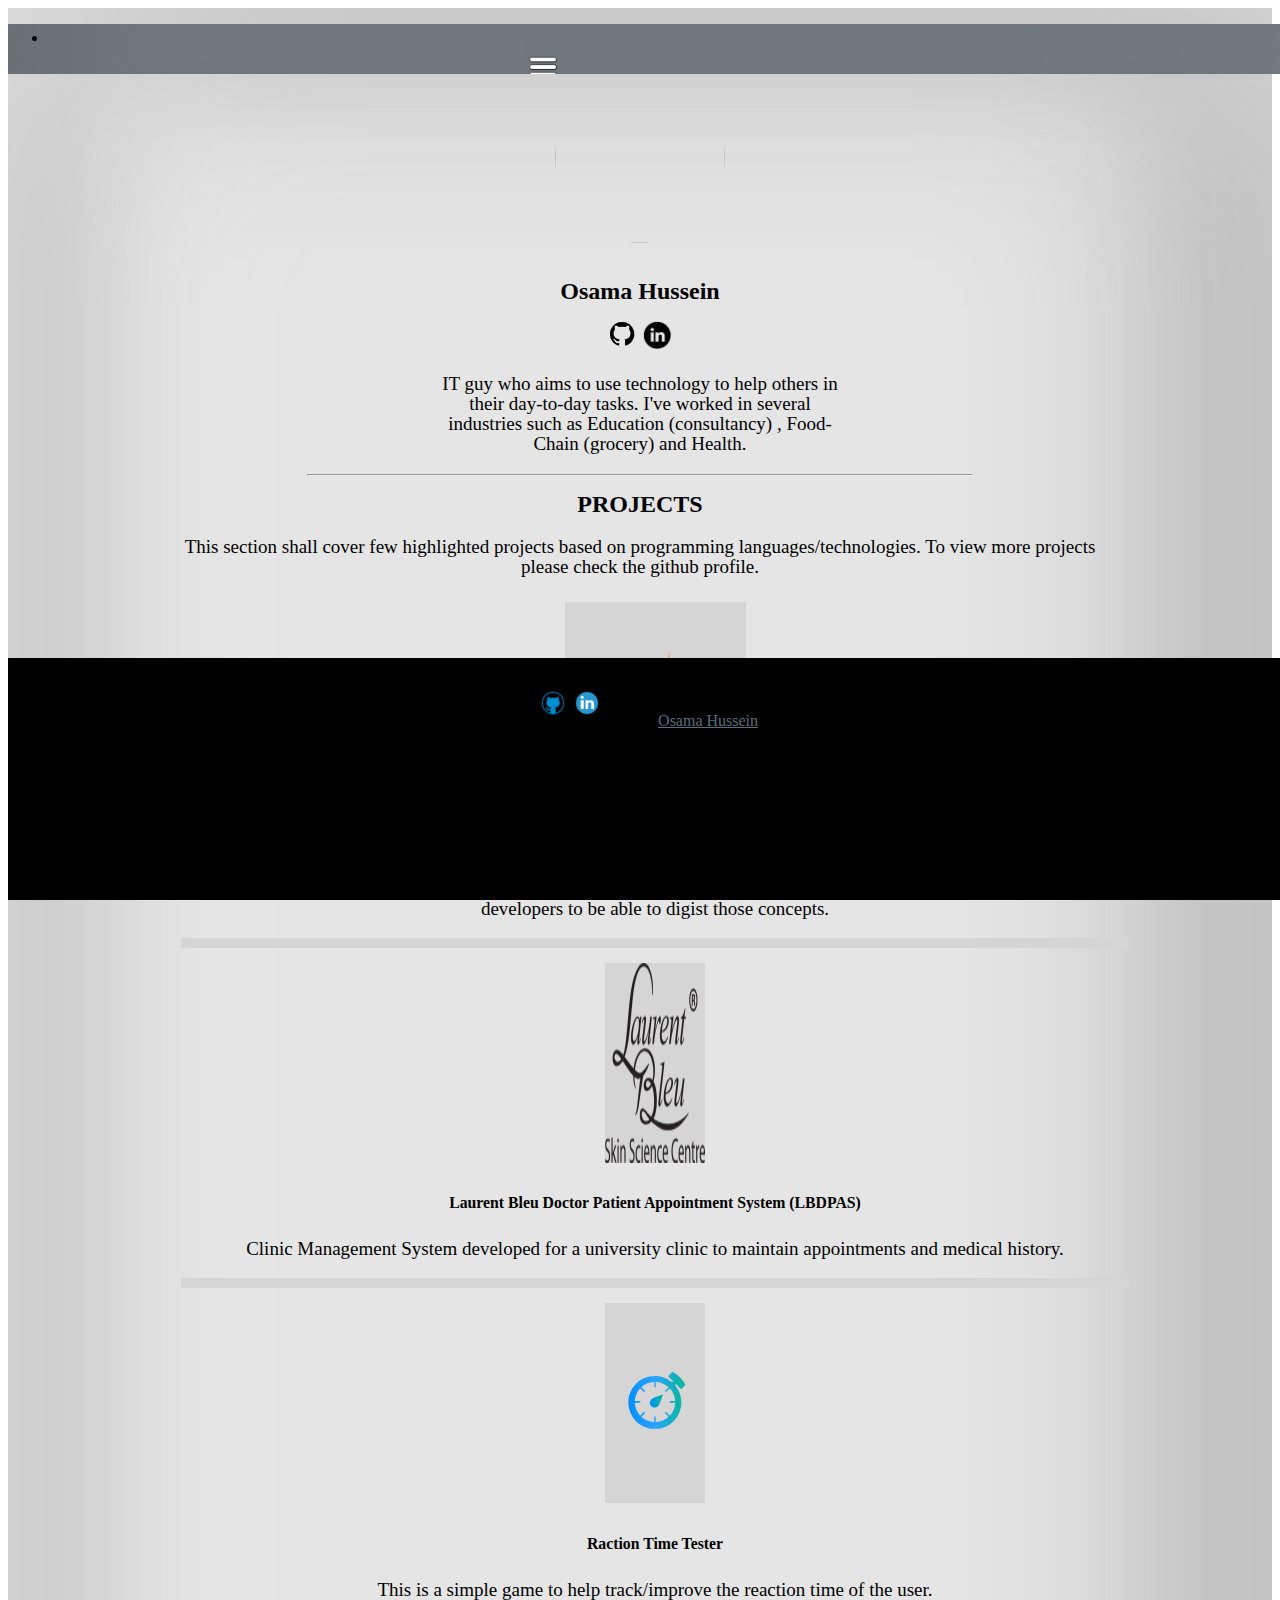
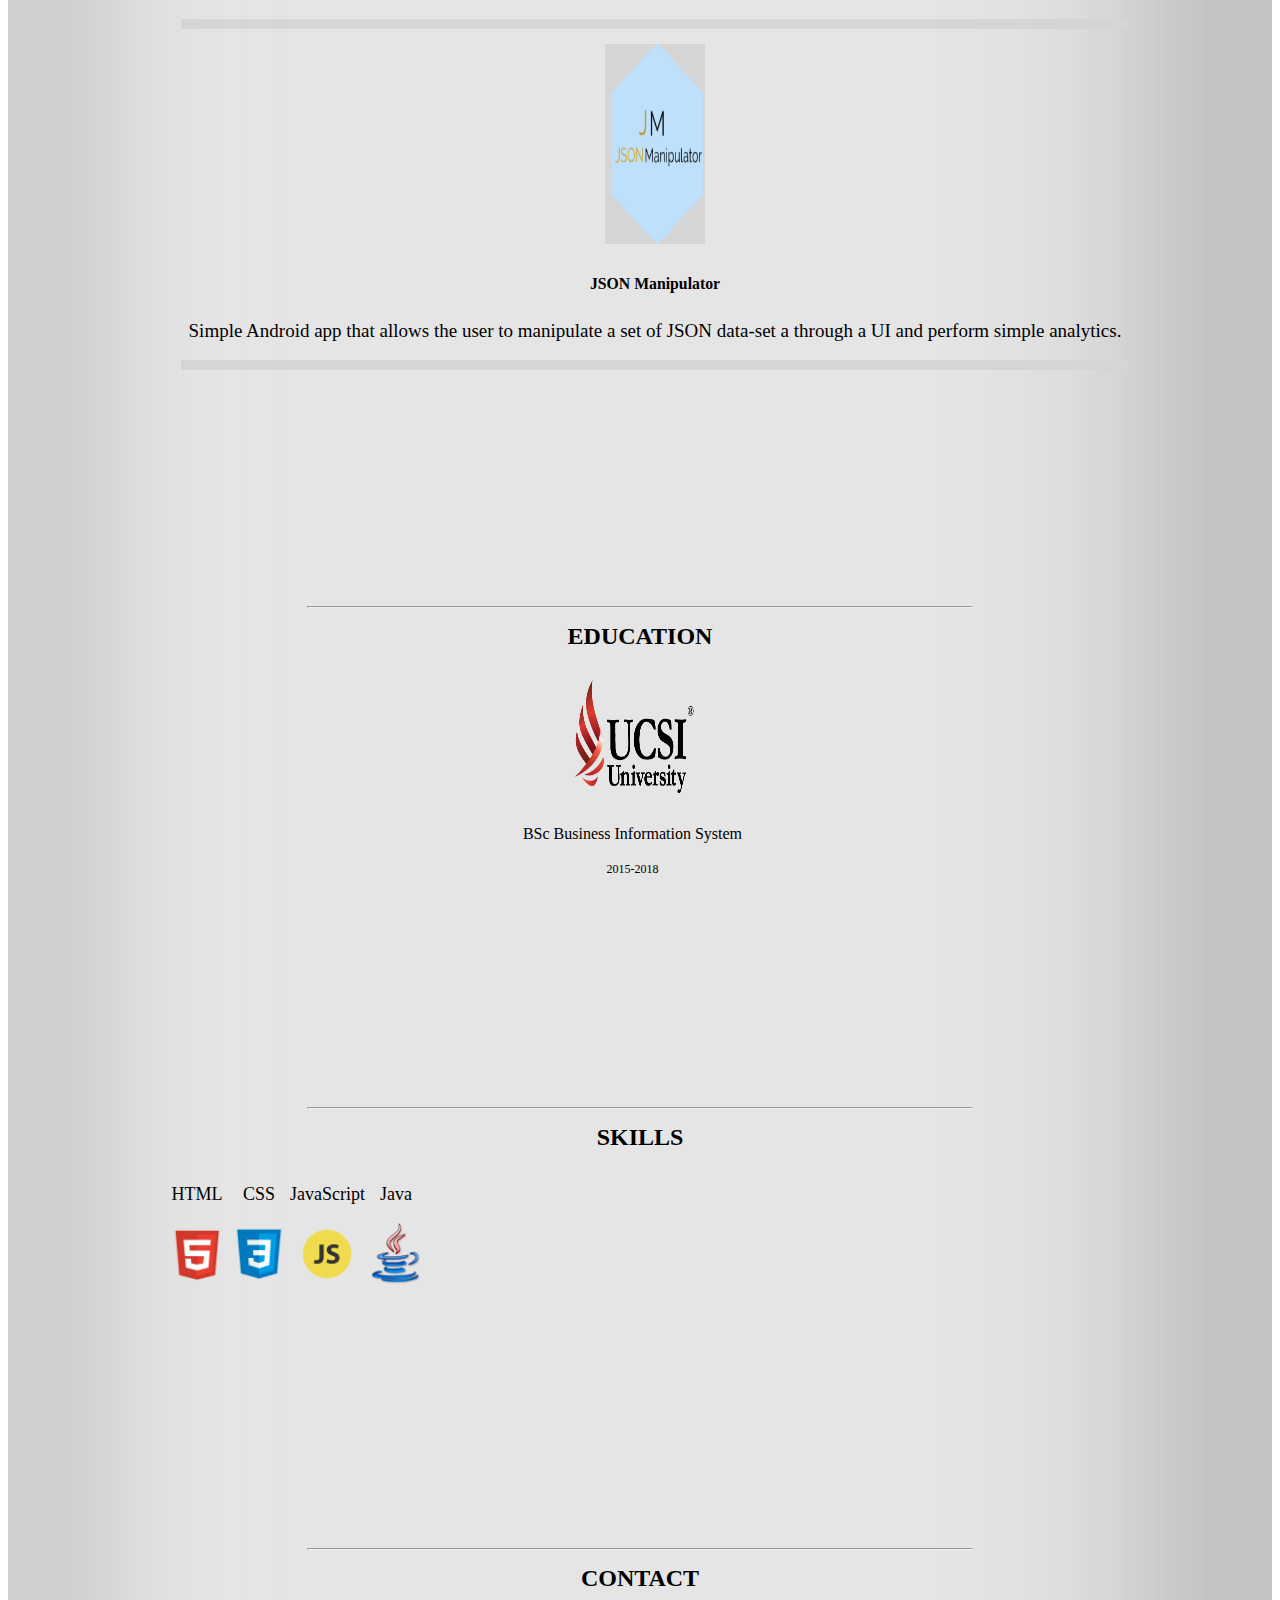
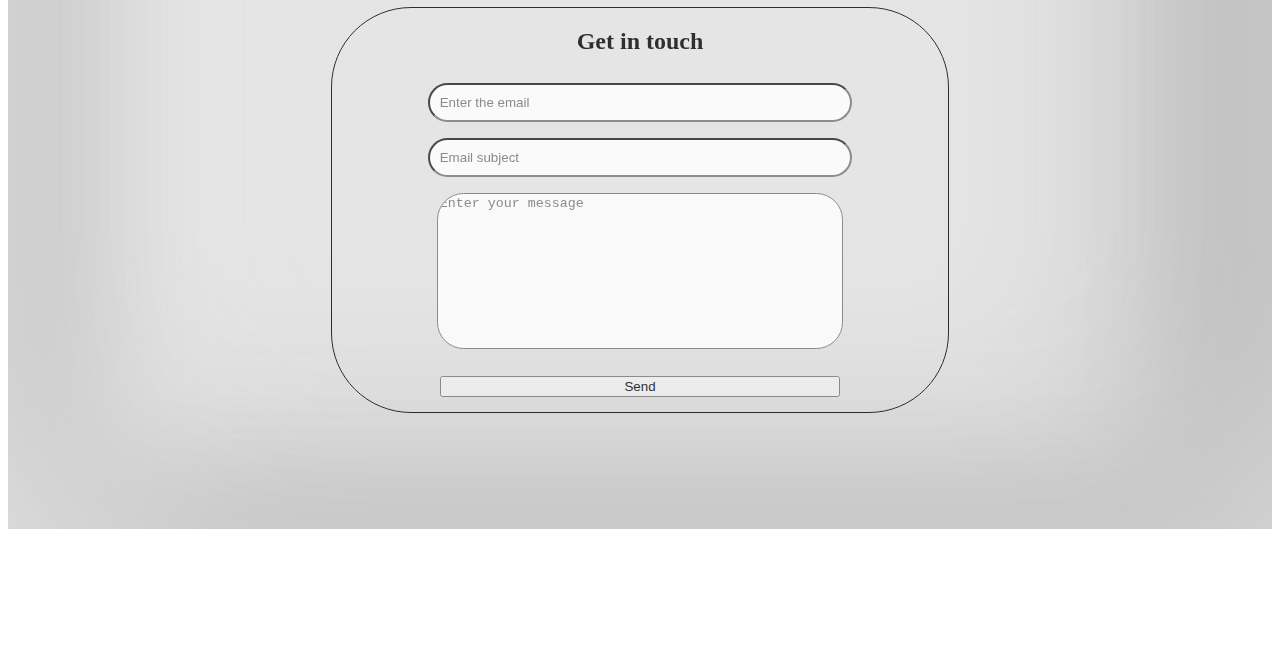
==== commit fcd69647: "card design modification, add more projects #2" ====
--- a/index.html
+++ b/index.html
@@ -57,7 +57,7 @@
 			<p class="projectsInfo"> This section shall cover few highlighted projects based on programming languages/technologies. To view more projects please check the github profile.</p>
 				<div class="card-deck center cardText">
 				  <div class="card eachCard col-sm-12 col-xs-12">
-				    <a target="_blank "href="https://github.com/sxaxmz/message-blog"><img class="card-img-top" src="images/mb-logo.png" width="181" height="200px" alt="MB"></a>
+				    <a target="_blank "href="https://github.com/sxaxmz/message-blog"><img class="card-img-top" src="images/MB-logo.png" width="181" height="200px" alt="MB"></a>
 				    <div class="card-body">
 				      <h5 class="card-title">Message/Blog</h5>
 				      <p class="card-text">The purpose of this project is to present the social media concept in a low-level by breaking it down to allow learner/starter developers to be able to digist those concepts.</p>
@@ -83,16 +83,17 @@
 				    <div class="card-footer">
 				    </div>
 				  </div>
-				  <!--
-				  <div class="card">
-				    <a target="_blank "href="#"><img class="card-img-top" src="images/github.png" width="100px" height="200px" alt="Card image cap"></a>
+				  
+				  <div class="card eachCard col-sm-12 col-xs-12">
+				    <a target="_blank "href="https://github.com/sxaxmz/JSON-Manipulator"><img class="card-img-top" src="images/JM.png" width="100px" height="200px" alt="JSON-Manipulator"></a>
 				    <div class="card-body">
-				      <h5 class="card-title">Project 4</h5>
-				      <p class="card-text">This is a wider card with supporting text below as a natural lead-in to additional content. This card has even longer content than the first to show that equal height action.</p>
+				      <h5 class="card-title">JSON Manipulator</h5>
+				      <p class="card-text">Simple Android app that allows the user to manipulate a set of JSON data-set a through a UI and perform simple analytics.</p>
 				    </div>
 				    <div class="card-footer">
 				    </div>
-				  </div> -->
+				  </div>
+
 				</div>
 			</div>
 
--- a/index.css
+++ b/index.css
@@ -159,26 +159,33 @@
 	line-height: 20px;
 }
 
+.card-img-top {
+	background-color: #d5d5d5;
+}
+
 .card:hover {
 	-webkit-box-shadow: #000000;
 	-moz-box-shadow: #000000;
 	box-shadow: #000000;
-}
-
-.card-img-top {
-	background-color: #F8F8F8;
+	background-color: #d5d5d5;
+}
+
+.card:hover .card-img-top {
+	background-color: #000;
 }
 
 .card-footer {
 	height: 10px;
-}
+	background-color: #d5d5d5 !important;
+}
+
 .card-columns {
   @include media-breakpoint-only(lg) {
-    column-count: 3;
+    column-count: 4;
   }
 
   @include media-breakpoint-only(xl) {
-    column-count: 3;
+    column-count: 4;
   }
 }
 
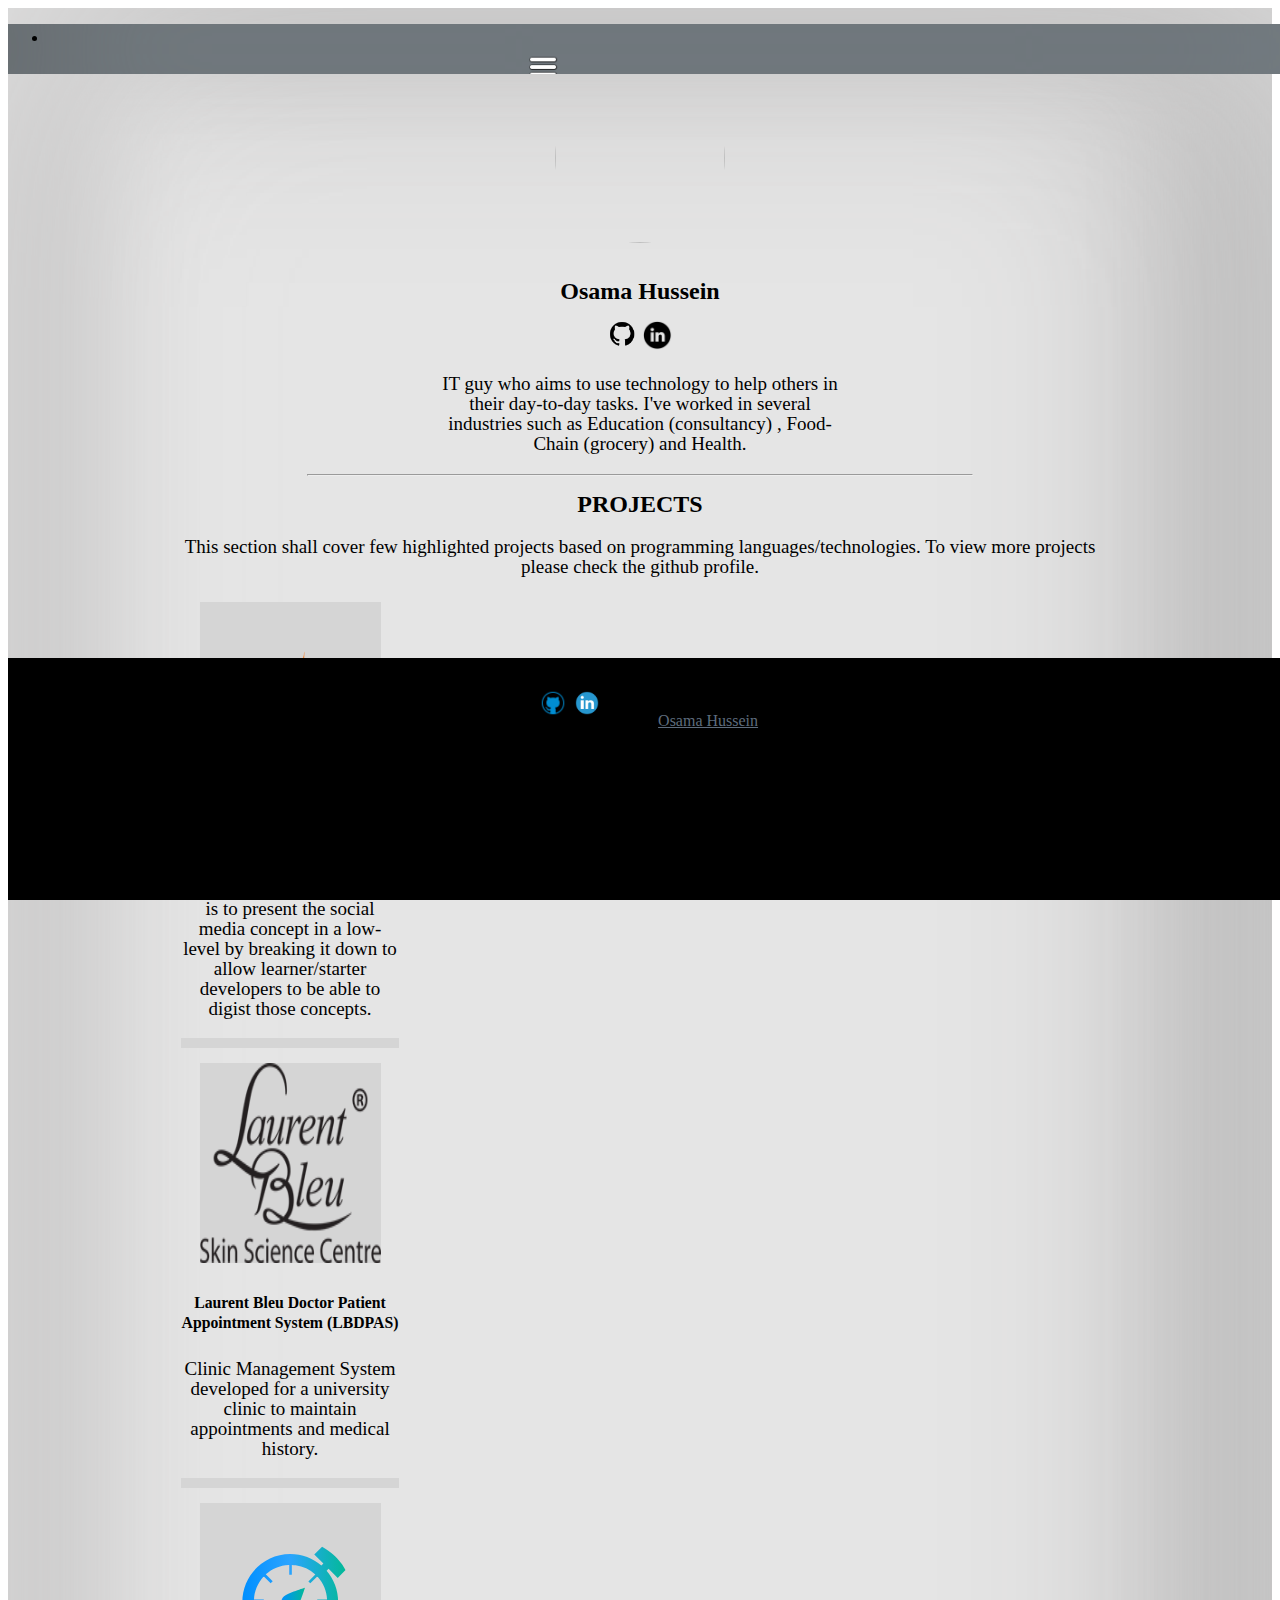
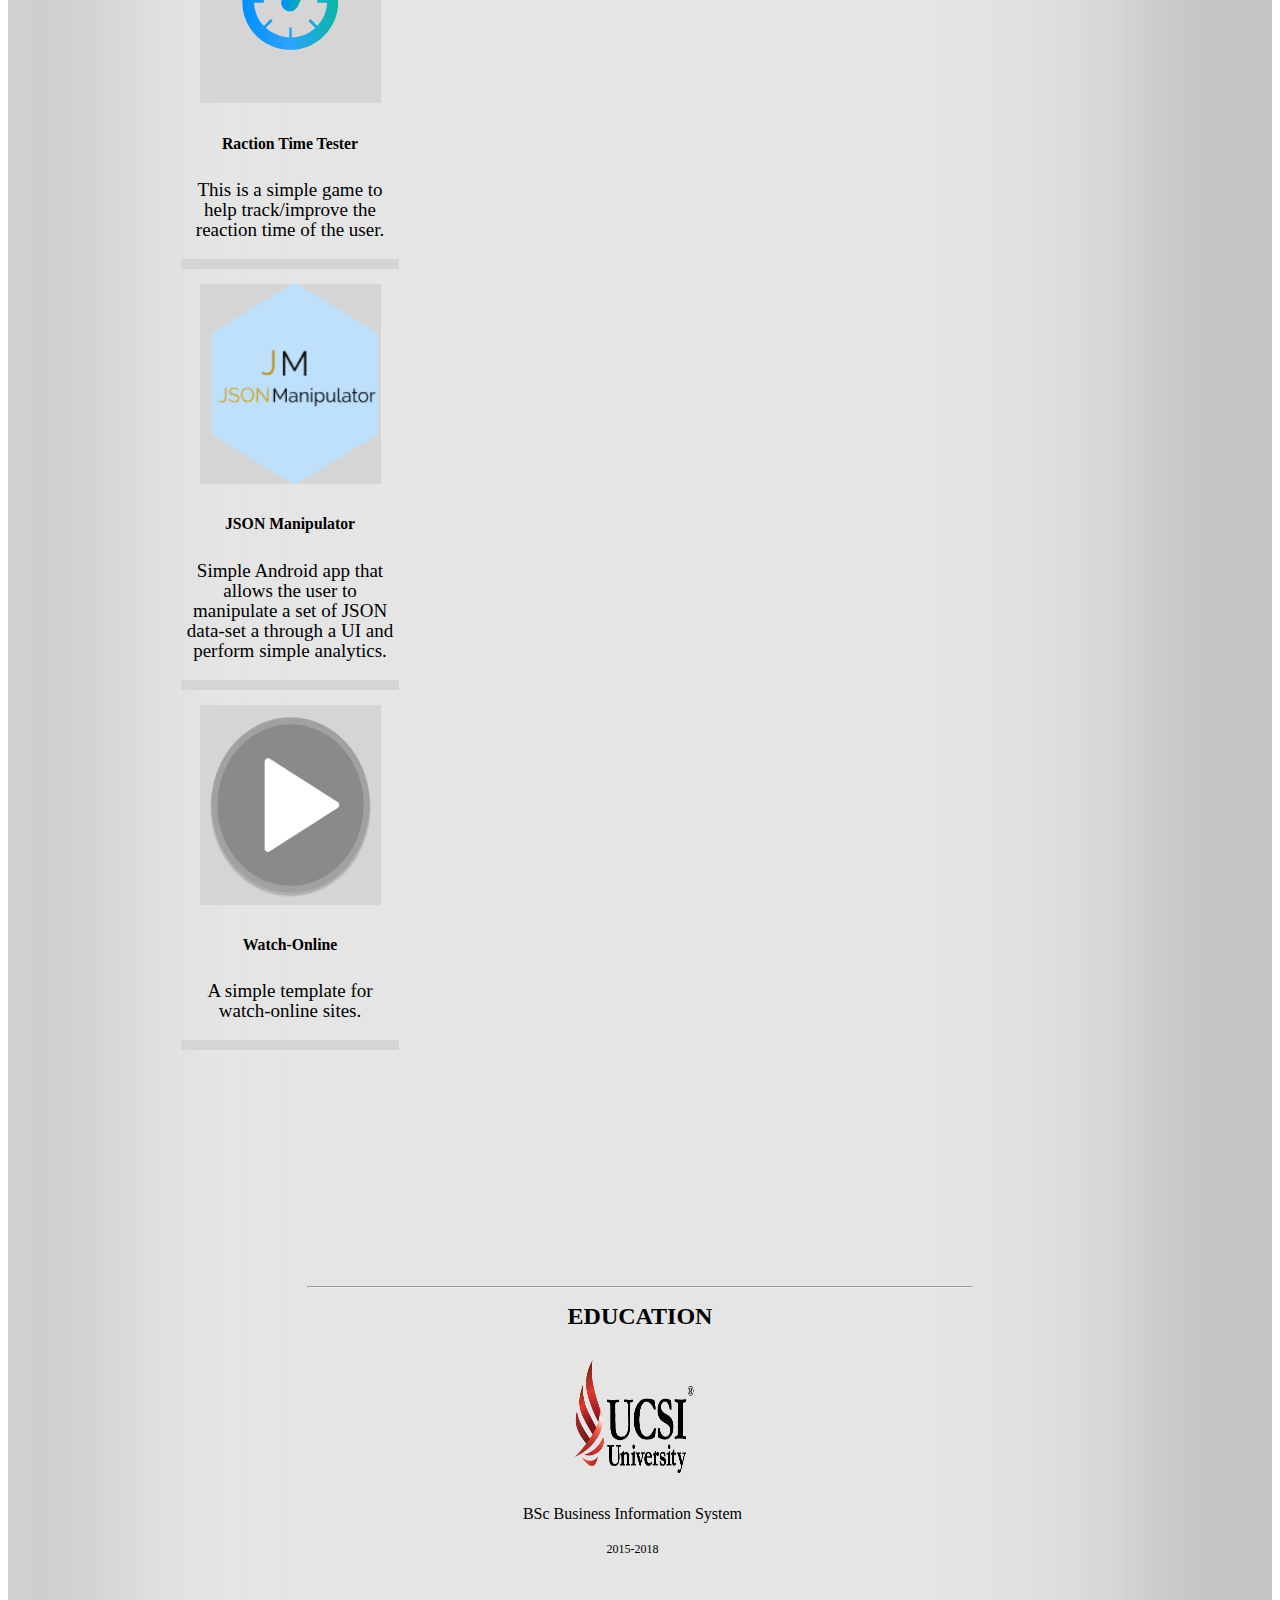
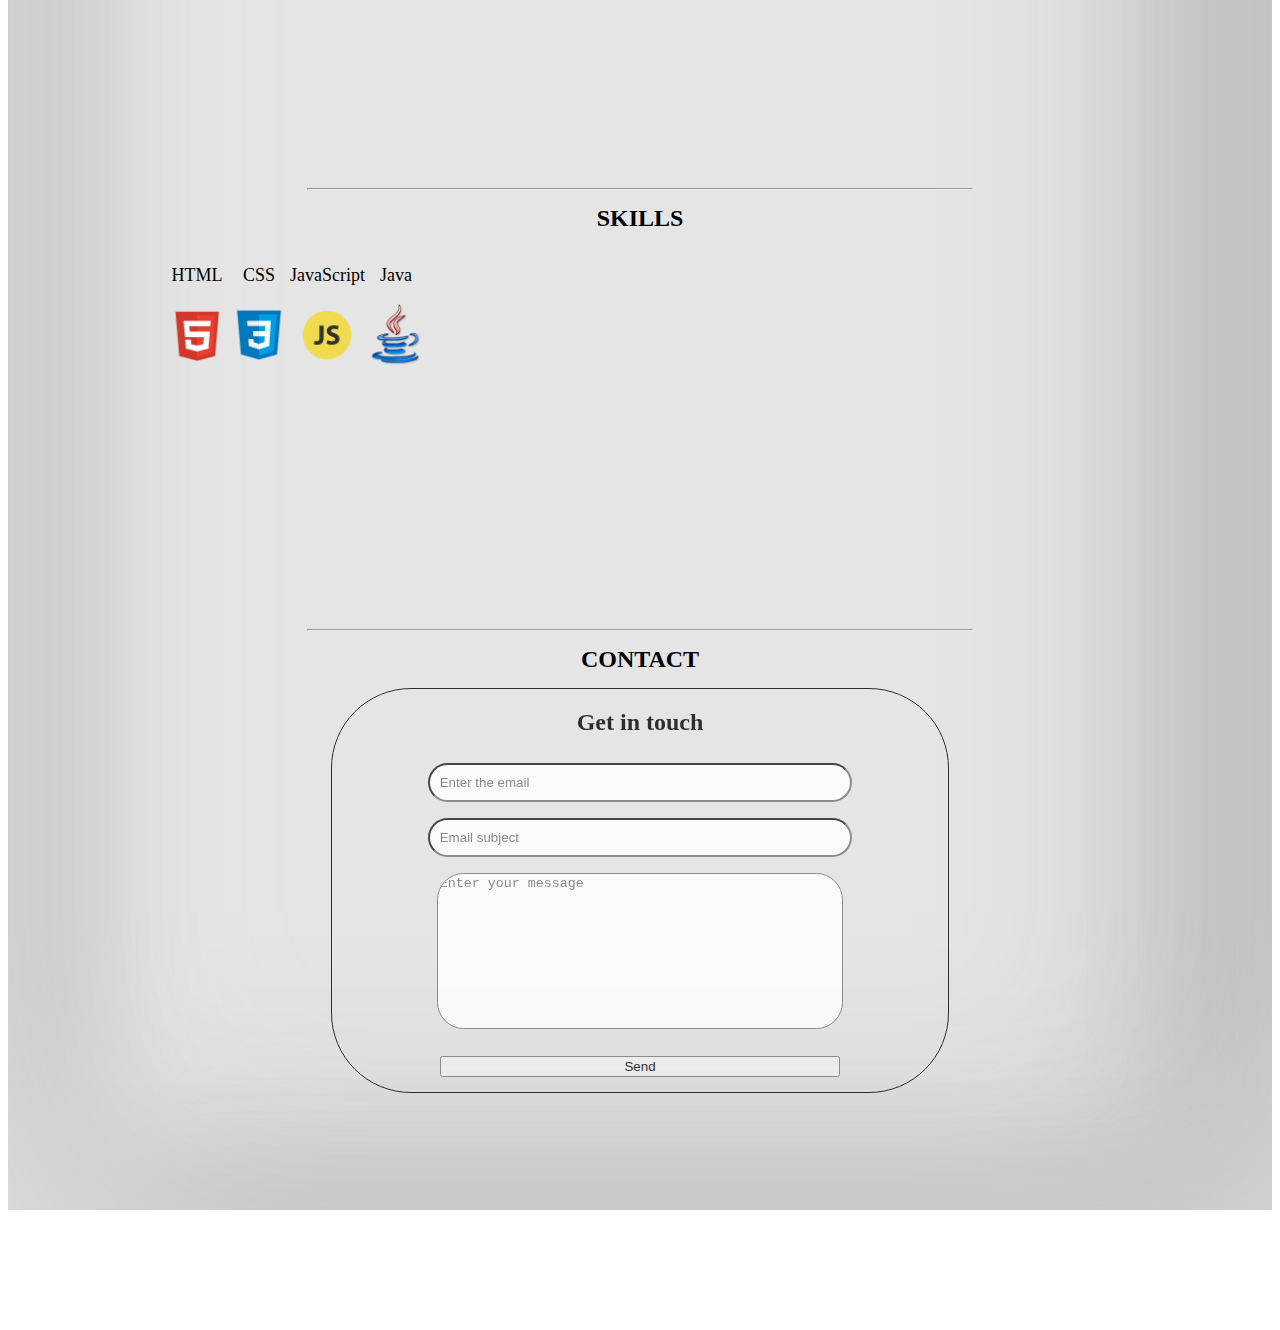
==== commit 982ccc43: "modified projects source as per #3" ====
--- a/index.html
+++ b/index.html
@@ -4,15 +4,14 @@
 	<title>Osama Hussein</title>
 
 		<meta charset="utf-8" />
+		<meta name="referrer" content="origin" />
 		<meta http-equiv="content-type" content="text/html; charset=utf-8" />
 		<meta name="viewport" content="width=device-width, initial-scale=1.0">
 		<link rel="shortcut icon" href="images/favicon.ico"/>
 		<link rel="stylesheet" href="index.css">
-		<link rel="stylesheet" href="https://stackpath.bootstrapcdn.com/bootstrap/4.1.0/css/bootstrap.min.css" integrity="sha384-9gVQ4dYFwwWSjIDZnLEWnxCjeSWFphJiwGPXr1jddIhOegiu1FwO5qRGvFXOdJZ4" crossorigin="anonymous">
-        <script src="https://cdnjs.cloudflare.com/ajax/libs/jquery/3.3.1/jquery.min.js"></script>
-        <link href="JQueryUI/jquery-ui.css" rel="stylesheet">
-        <script type="text/javascript"src="index.js"></script>
-        <meta name="referrer" content="origin" />
+		<link rel="stylesheet" href="https://stackpath.bootstrapcdn.com/bootstrap/4.1.3/css/bootstrap.min.css" integrity="sha384-MCw98/SFnGE8fJT3GXwEOngsV7Zt27NXFoaoApmYm81iuXoPkFOJwJ8ERdknLPMO" crossorigin="anonymous">
+		<link href="JQueryUI/jquery-ui.css" rel="stylesheet">
+               
 </head>
 <body>
 
@@ -55,47 +54,8 @@
 			<hr>
 			<H2 class="headers">PROJECTS</H2>
 			<p class="projectsInfo"> This section shall cover few highlighted projects based on programming languages/technologies. To view more projects please check the github profile.</p>
-				<div class="card-deck center cardText">
-				  <div class="card eachCard col-sm-12 col-xs-12">
-				    <a target="_blank "href="https://github.com/sxaxmz/message-blog"><img class="card-img-top" src="images/MB-logo.png" width="181" height="200px" alt="MB"></a>
-				    <div class="card-body">
-				      <h5 class="card-title">Message/Blog</h5>
-				      <p class="card-text">The purpose of this project is to present the social media concept in a low-level by breaking it down to allow learner/starter developers to be able to digist those concepts.</p>
-				    </div>
-				    <div class="card-footer">
-				    </div>
-				  </div>
-				  <div class="card eachCard col-sm-12 col-xs-12">
-				    <a target="_blank "href="https://github.com/sxaxmz/Clinic-Management-System"><img class="card-img-top" src="images/lbdpas.png" width="100px" height="200px" alt="LBDPAS"></a>
-				    <div class="card-body">
-				      <h5 class="card-title">Laurent Bleu Doctor Patient Appointment System (LBDPAS)</h5>
-				      <p class="card-text">Clinic Management System developed for a university clinic to maintain appointments and medical history.</p>
-				    </div>
-				    <div class="card-footer">
-				    </div>
-				  </div>
-				  <div class="card eachCard col-sm-12 col-xs-12">
-				    <a target="_blank "href="https://sxaxmz.github.io/ReactionTimeTester"><img class="card-img-top" src="images/reaction-time.svg" width="100px" height="200px" alt="ReactionTimeTester"></a>
-				    <div class="card-body">
-				      <h5 class="card-title">Raction Time Tester</h5>
-				      <p class="card-text">This is a simple game to help track/improve the reaction time of the user.</p>
-				    </div>
-				    <div class="card-footer">
-				    </div>
-				  </div>
-				  
-				  <div class="card eachCard col-sm-12 col-xs-12">
-				    <a target="_blank "href="https://github.com/sxaxmz/JSON-Manipulator"><img class="card-img-top" src="images/JM.png" width="100px" height="200px" alt="JSON-Manipulator"></a>
-				    <div class="card-body">
-				      <h5 class="card-title">JSON Manipulator</h5>
-				      <p class="card-text">Simple Android app that allows the user to manipulate a set of JSON data-set a through a UI and perform simple analytics.</p>
-				    </div>
-				    <div class="card-footer">
-				    </div>
-				  </div>
-
-				</div>
-			</div>
+			<div id="projectContent"></div>
+		</div>
 
 		<div id="Education" class="center tab-pane fade show" aria-labelledby="pills-education-tab" role="tabpanel" >
 			<hr>
@@ -136,7 +96,8 @@
 			<hr>
 			<h2 class="headers">CONTACT</h2>
 			<!--
-				<p> For any enquire(s) or request(s) get in touch through <br> <span style="color: #00aaa7;">osamathadon@gmail.com</span> </p> -->
+				<p> For any enquire(s) or request(s) get in touch through <br> <span style="color: #00aaa7;">osamathadon@gmail.com</span> </p> 
+			-->
 				<!--<?php include('contactForm.php'); ?> -->
 
 			<div class="container-contact">
@@ -170,6 +131,9 @@
       </div>
     </footer>
 
+	<script src="https://cdnjs.cloudflare.com/ajax/libs/jquery/3.3.1/jquery.min.js"></script>
+    <script type="text/javascript"src="index.js"></script>
+    <script src="data.json"></script>
 	<script src="https://cdnjs.cloudflare.com/ajax/libs/popper.js/1.14.0/umd/popper.min.js" integrity="sha384-cs/chFZiN24E4KMATLdqdvsezGxaGsi4hLGOzlXwp5UZB1LY//20VyM2taTB4QvJ" crossorigin="anonymous"></script>
 	<script src="https://stackpath.bootstrapcdn.com/bootstrap/4.1.0/js/bootstrap.min.js" integrity="sha384-uefMccjFJAIv6A+rW+L4AHf99KvxDjWSu1z9VI8SKNVmz4sk7buKt/6v9KI65qnm" crossorigin="anonymous"></script>
 
--- a/index.css
+++ b/index.css
@@ -147,6 +147,10 @@
 	background-color: #000;
 }
 
+.card {
+	max-width: 23% !important;
+}
+
 .cardText {
 	color: #000000;
 	margin: 15px;
@@ -163,6 +167,11 @@
 	background-color: #d5d5d5;
 }
 
+.card-footer {
+	height: 10px;
+	background-color: #d5d5d5 !important;
+}
+
 .card:hover {
 	-webkit-box-shadow: #000000;
 	-moz-box-shadow: #000000;
@@ -174,9 +183,8 @@
 	background-color: #000;
 }
 
-.card-footer {
-	height: 10px;
-	background-color: #d5d5d5 !important;
+.card:hover .card-footer {
+	background-color: #000 !important;
 }
 
 .card-columns {
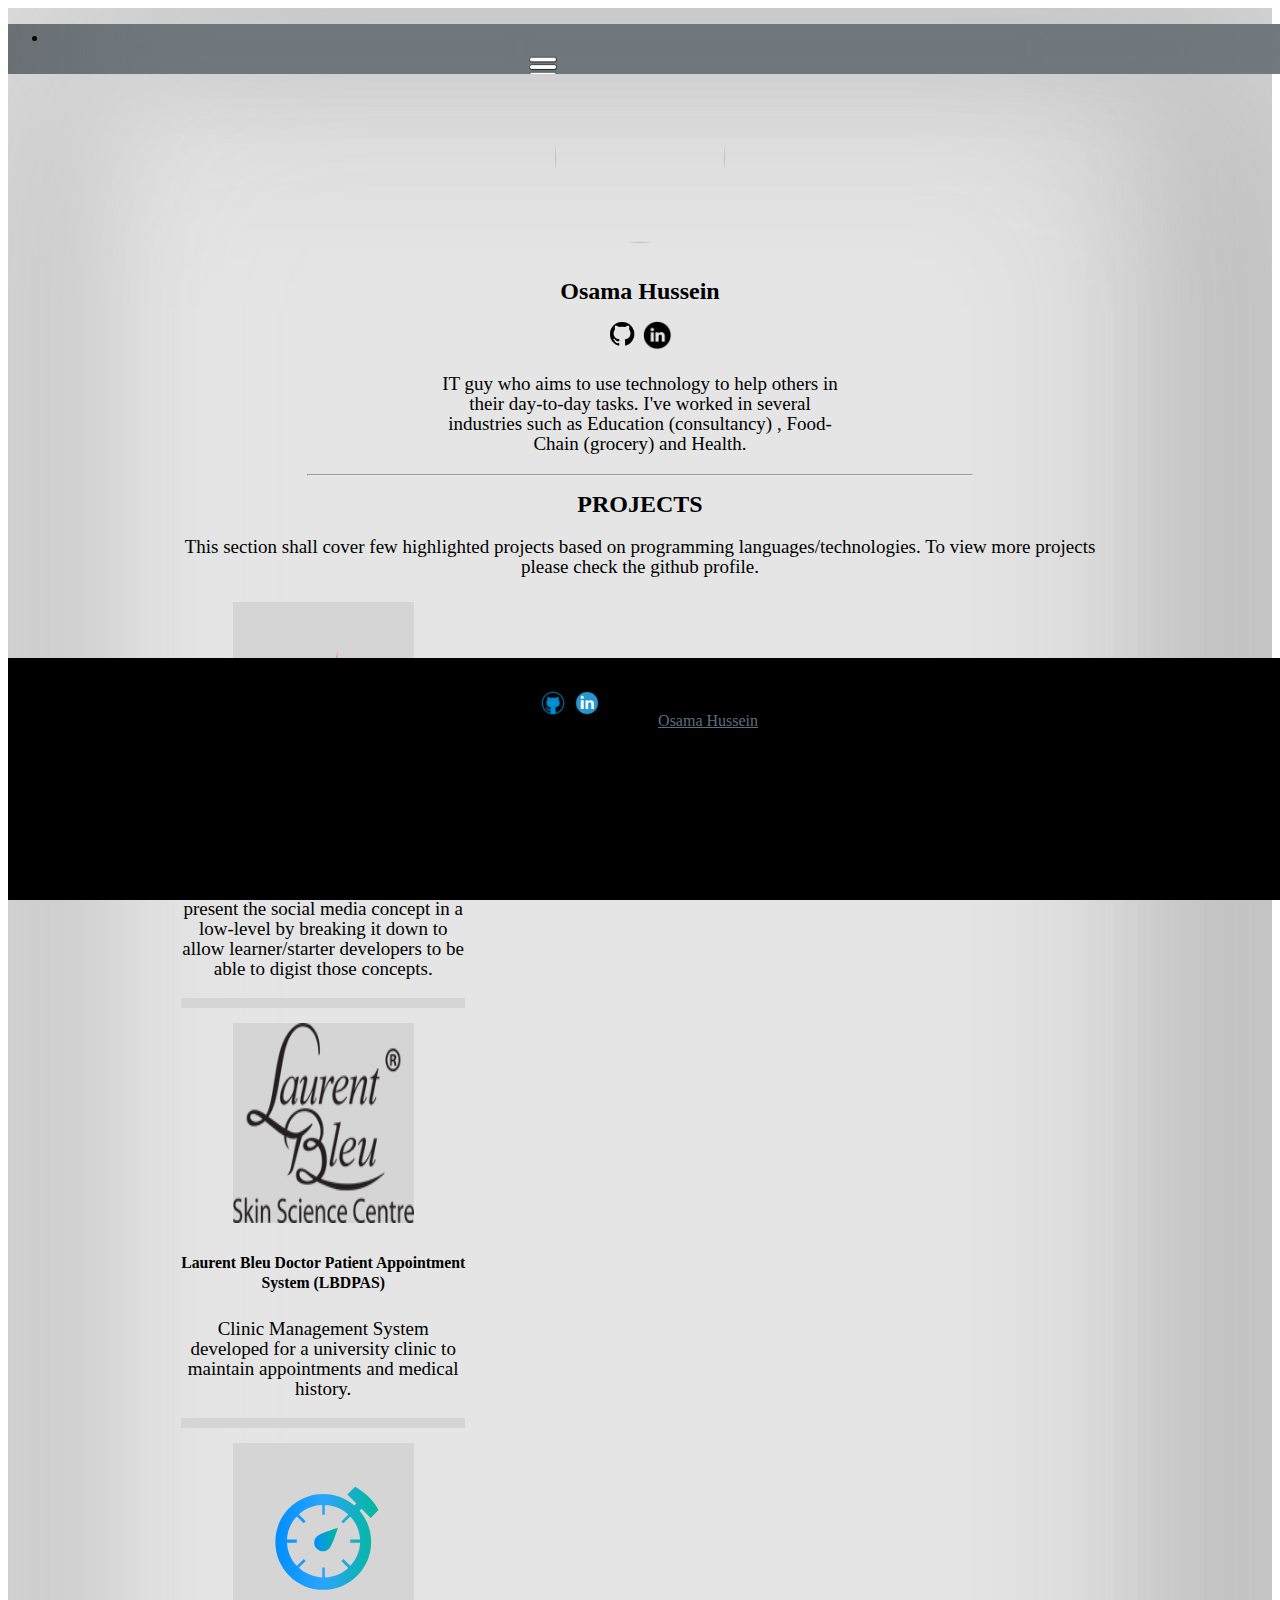
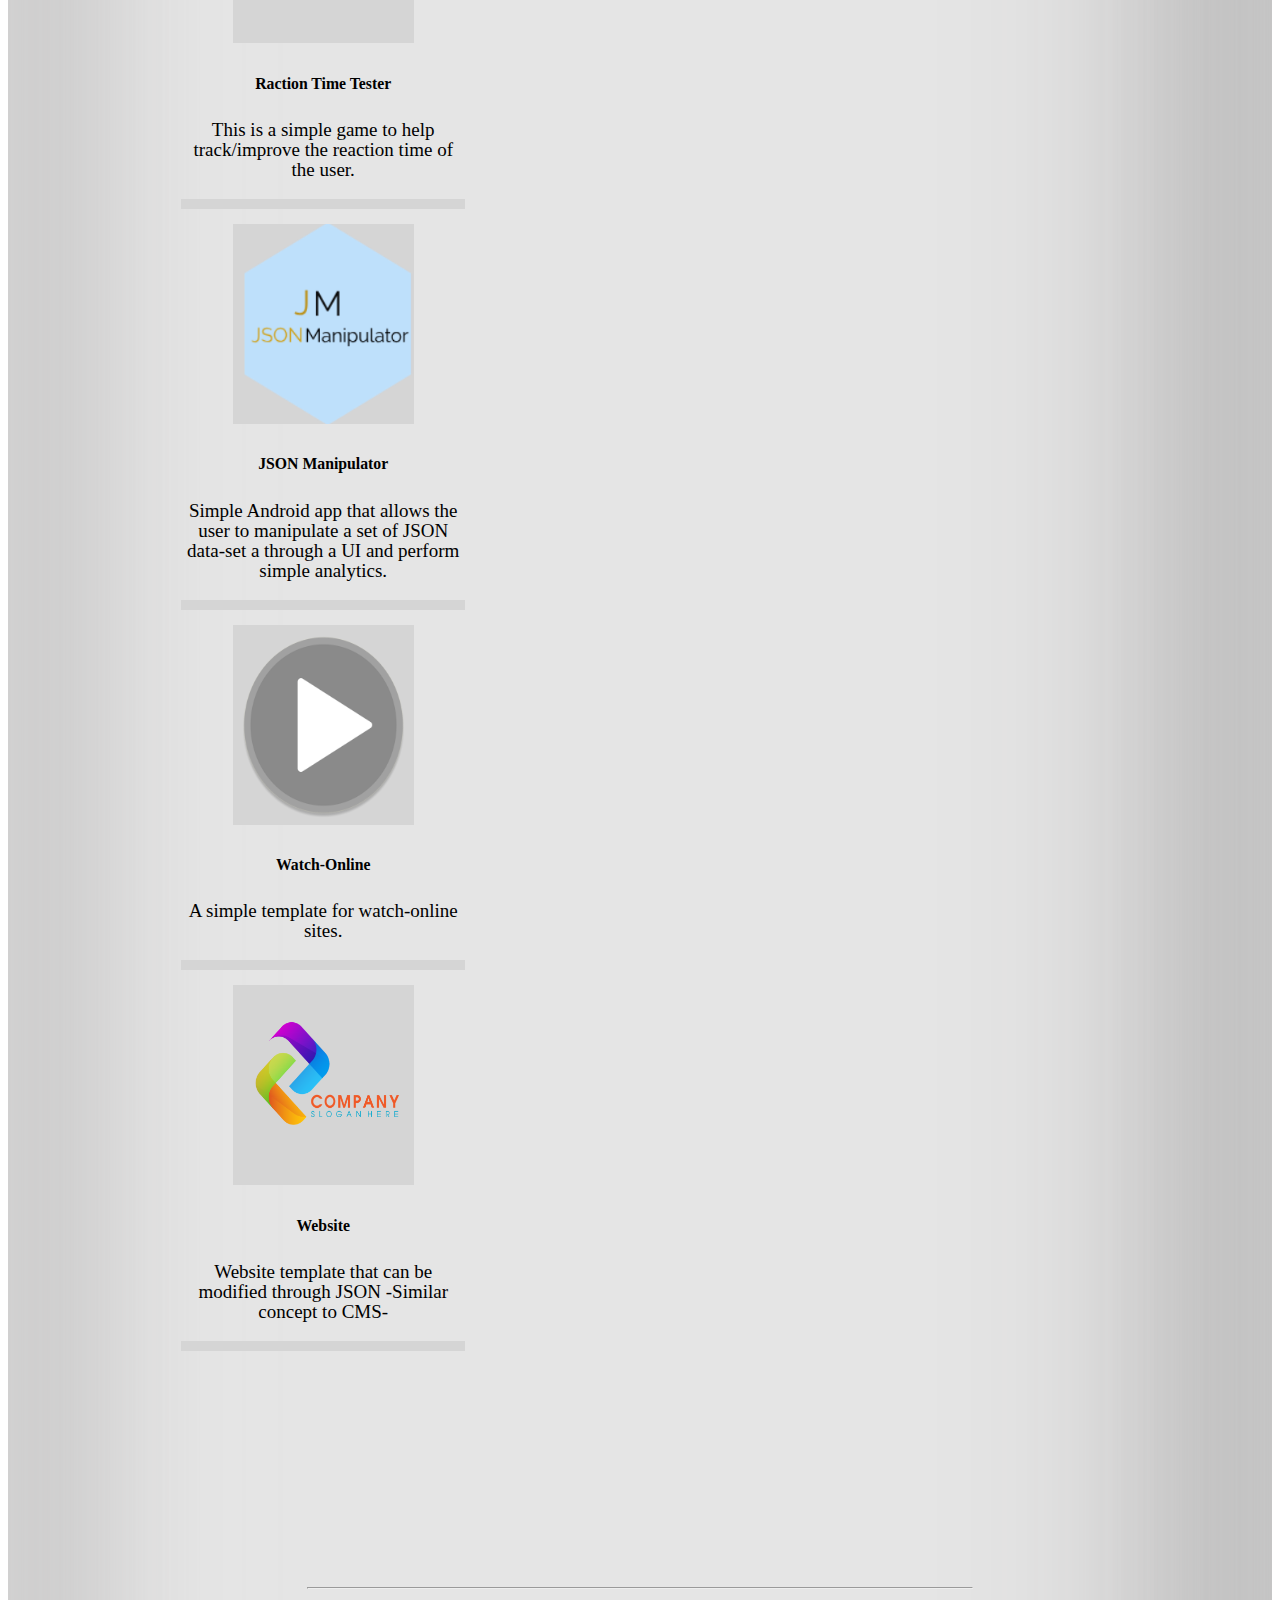
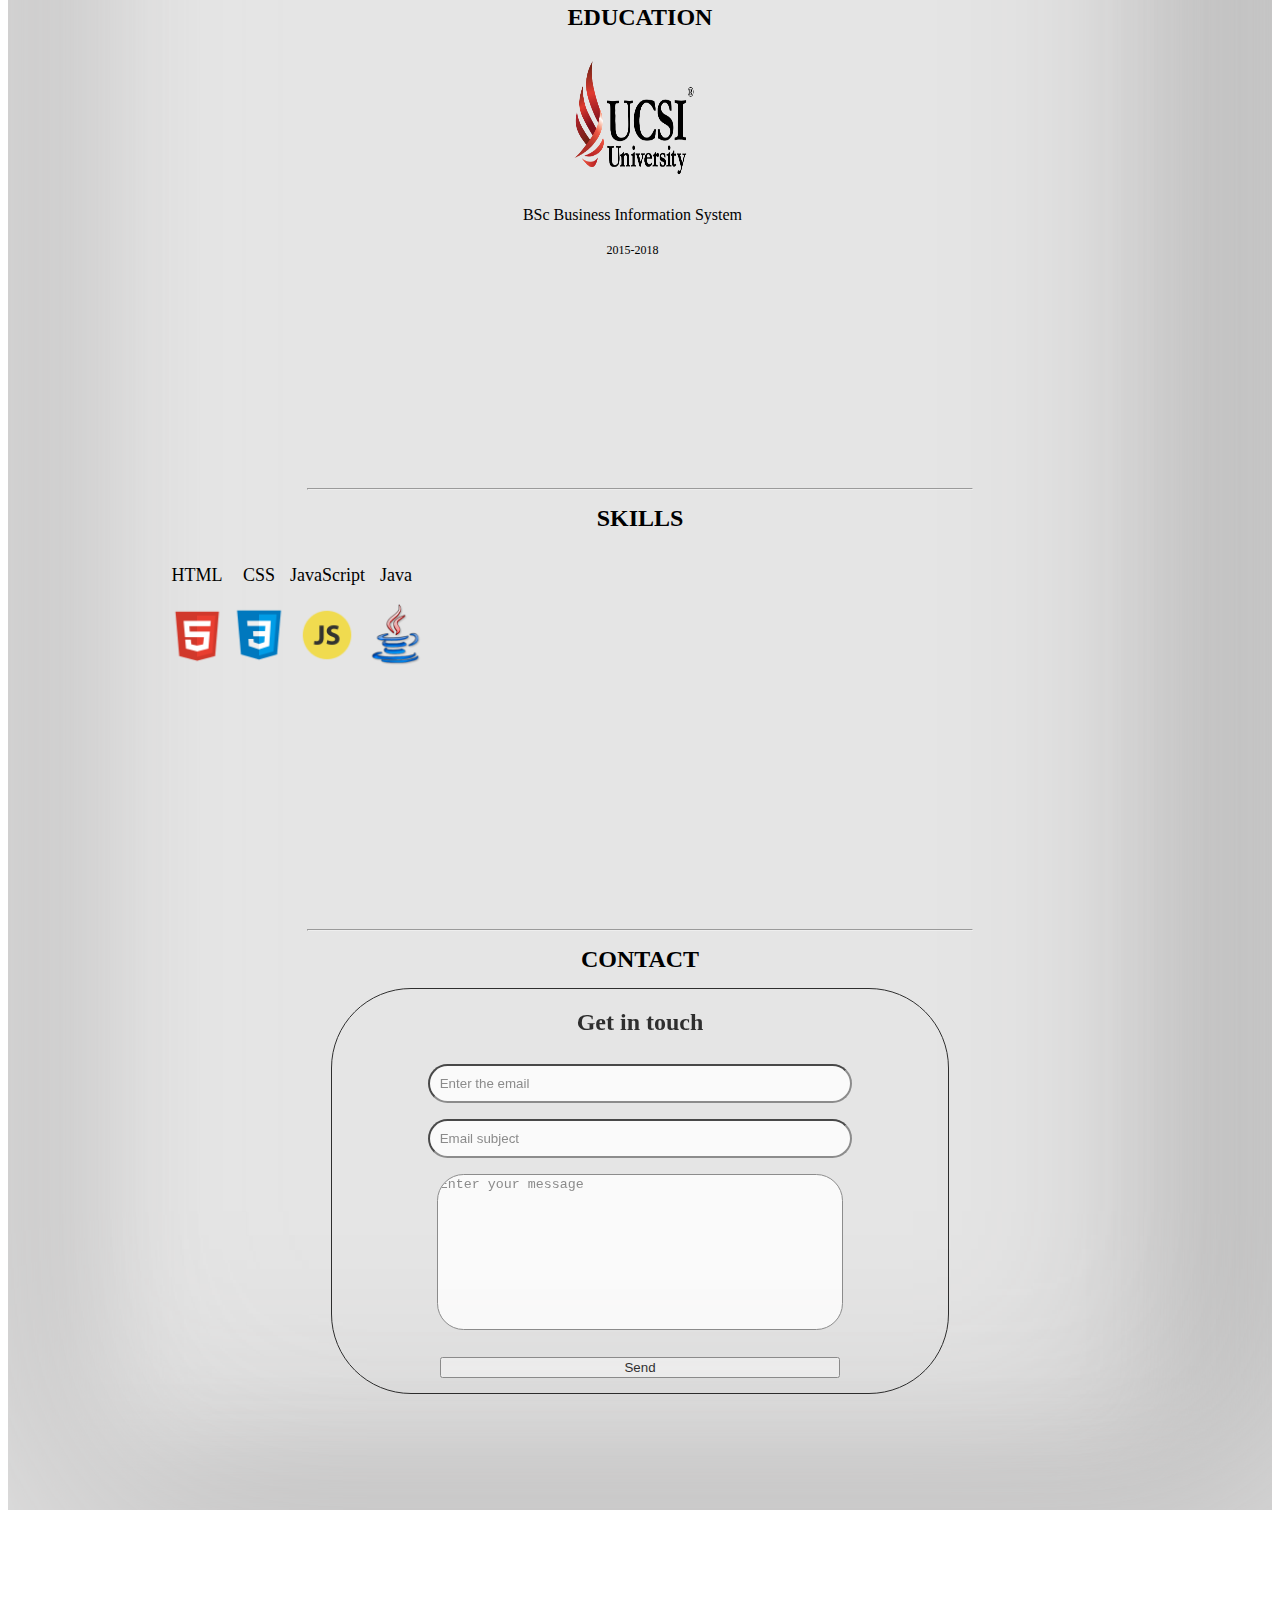
==== commit f0a7379f: "Added new project, decreased the number of items per row to 3, adjusted the cards size." ====
--- a/index.html
+++ b/index.html
@@ -10,7 +10,7 @@
 		<link rel="shortcut icon" href="images/favicon.ico"/>
 		<link rel="stylesheet" href="index.css">
 		<link rel="stylesheet" href="https://stackpath.bootstrapcdn.com/bootstrap/4.1.3/css/bootstrap.min.css" integrity="sha384-MCw98/SFnGE8fJT3GXwEOngsV7Zt27NXFoaoApmYm81iuXoPkFOJwJ8ERdknLPMO" crossorigin="anonymous">
-		<link href="JQueryUI/jquery-ui.css" rel="stylesheet">
+		<link href="jquery-ui.css" rel="stylesheet">
                
 </head>
 <body>
@@ -54,7 +54,7 @@
 			<hr>
 			<H2 class="headers">PROJECTS</H2>
 			<p class="projectsInfo"> This section shall cover few highlighted projects based on programming languages/technologies. To view more projects please check the github profile.</p>
-			<div id="projectContent"></div>
+			<div id="projectContent" class="center"></div>
 		</div>
 
 		<div id="Education" class="center tab-pane fade show" aria-labelledby="pills-education-tab" role="tabpanel" >
@@ -67,30 +67,13 @@
 					<span>2015-2018</span>
 				</div>
 			</div>
-			</div>
+		</div>
 
 		<div id="Skills" class="center tab-pane fade show" aria-labelledby="pills-skill-tab" role="tabpanel" >
 			<hr>
 			<h2 class="headers">SKILLS</h2>
-			<div class="col-md-12 col-lg-12 col-sm-12 col-xs-12">
-				<div class="col-md-3 col-lg-3 col-sm-6 col-xs-12 progLang">
-					<p>HTML</p>
-					<img src="images/html.png" alt="HTML" width="62px" height="62px"> 
-				</div>
-				<div class="col-md-3 col-lg-3 col-sm-6 col-xs-12 progLang">
-					<p>CSS</p>
-					<img src="images/css.png" alt="CSS" width="62px" height="62px">
-				</div>
-				<div class="col-md-3 col-lg-3 col-sm-6 col-xs-12 progLang">
-					<p>JavaScript</p>
-					<img src="images/js.png" alt="JavaScript" width="62px" height="62px">
-				</div>
-				<div class="col-md-3 col-lg-3 col-sm-6 col-xs-12 progLang">
-					<p>Java</p>
-					<img src="images/java.png" alt="Java" width="62px" height="62px">
-				</div>
-			</div>
-			</div>
+			<div id="progLangContent"></div>
+		</div>
 
 		<div id="contactInfo" class="center tab-pane fade show" aria-labelledby="pills-contact-tab" role="tabpanel" >
 			<hr>
@@ -113,7 +96,6 @@
 						  <input type="hidden" name="_next" value="https://sxaxmz.github.io/portfolio/" />
 					</form>
 			</div>
-
 		</div>
 	</div>
 
--- a/index.css
+++ b/index.css
@@ -148,7 +148,7 @@
 }
 
 .card {
-	max-width: 23% !important;
+	max-width: 30% !important;
 }
 
 .cardText {
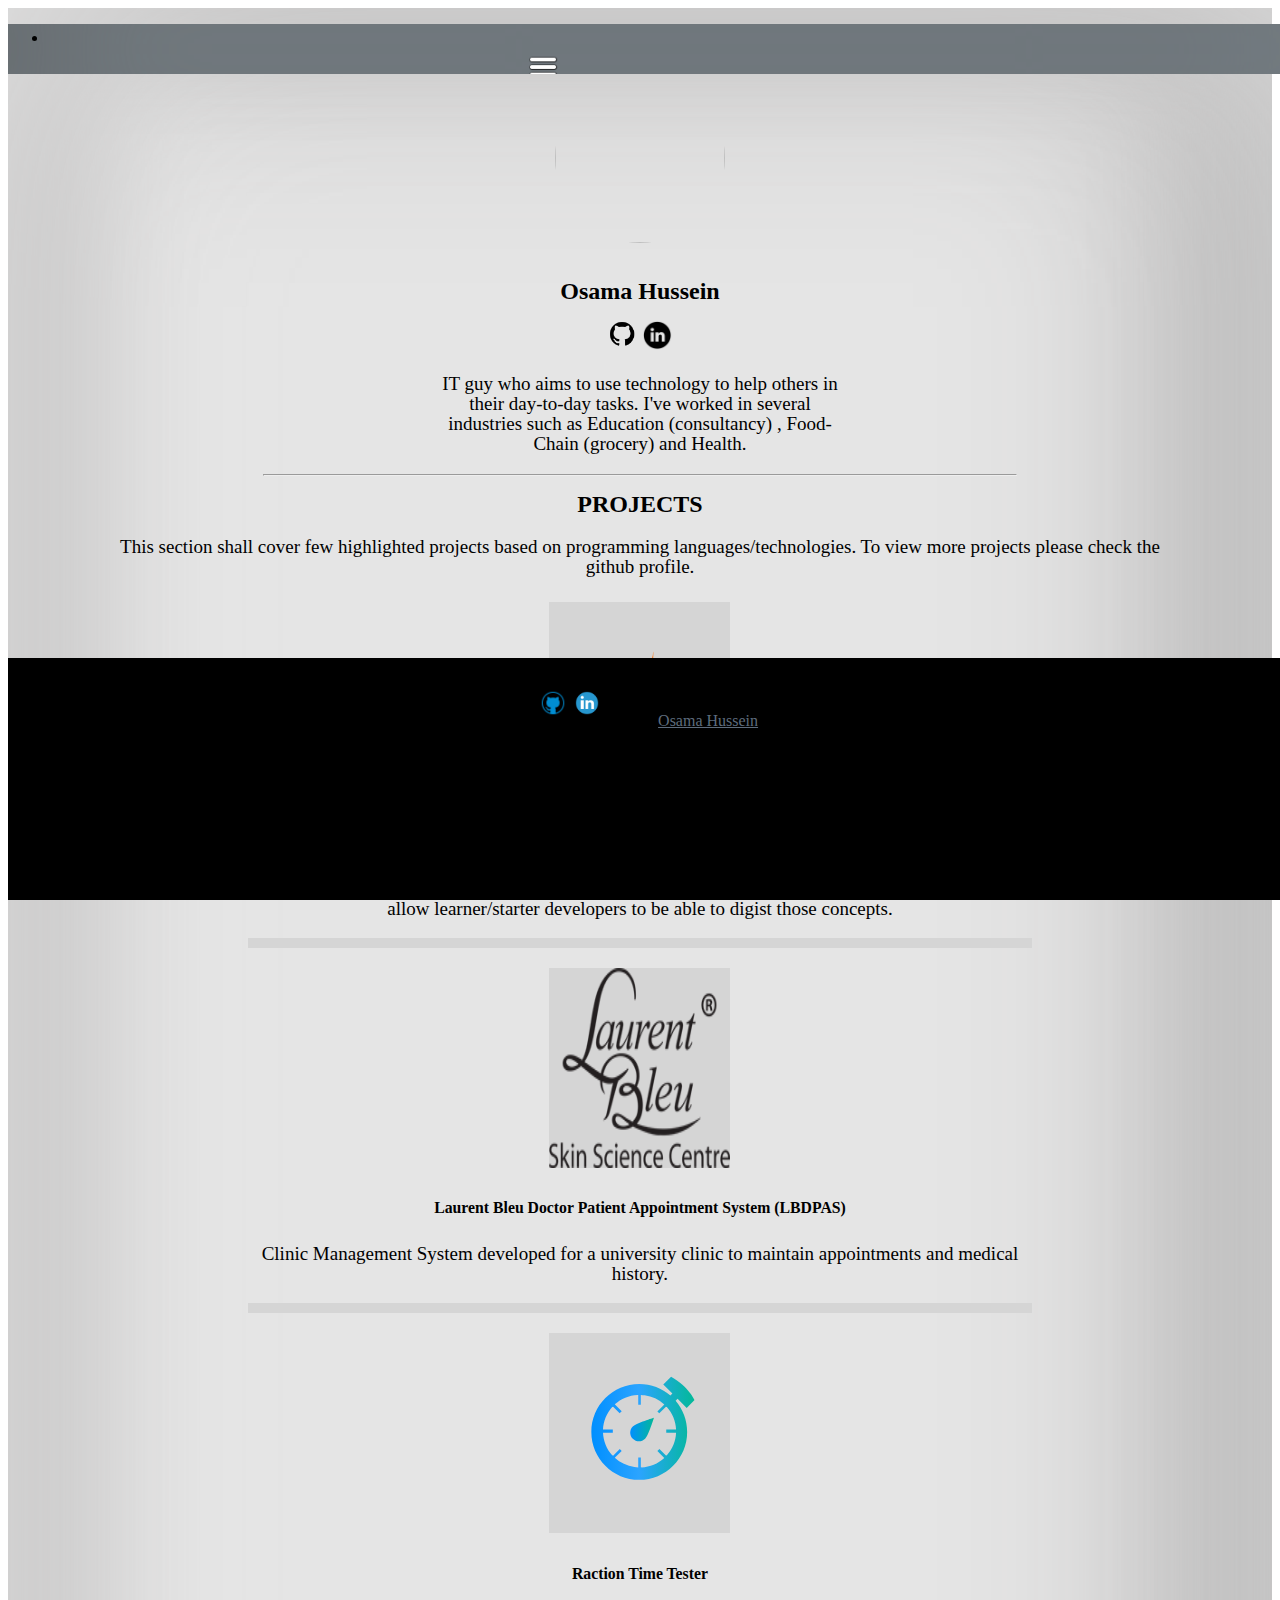
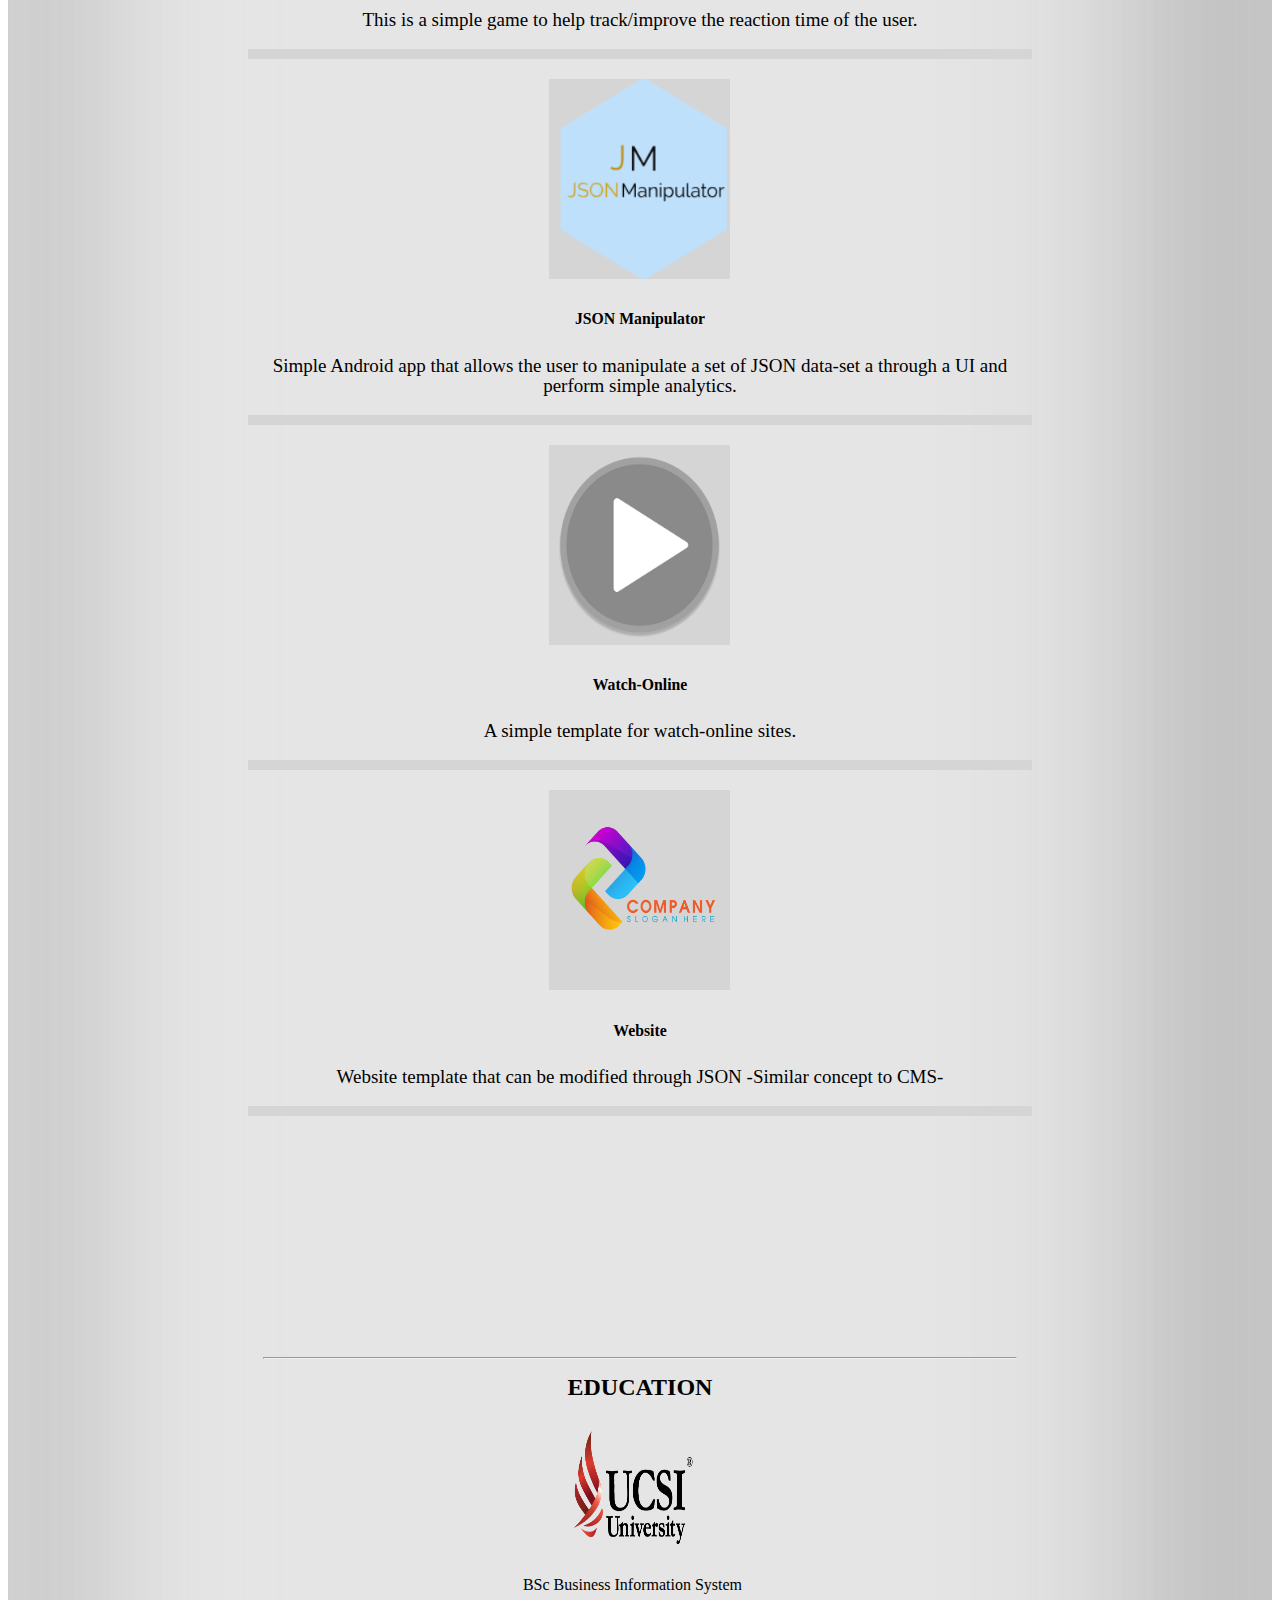
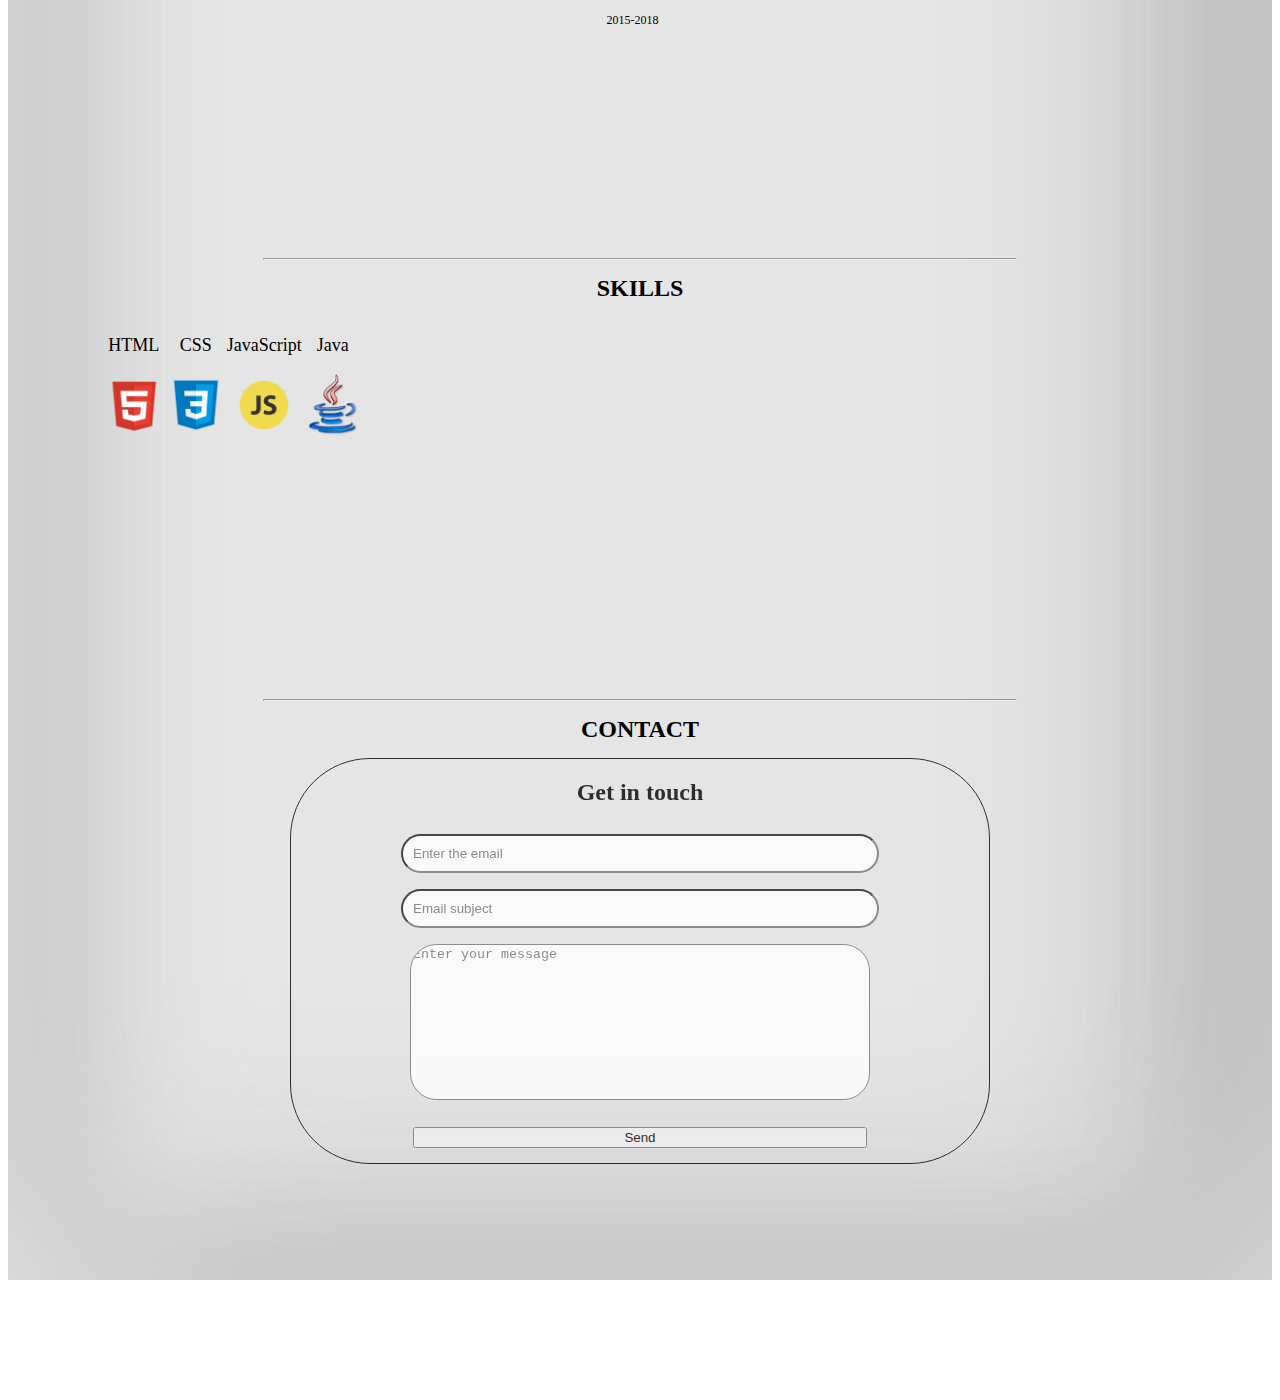
==== commit 55d473a2: "Fixed card size in mobile view" ====
--- a/index.html
+++ b/index.html
@@ -54,7 +54,7 @@
 			<hr>
 			<H2 class="headers">PROJECTS</H2>
 			<p class="projectsInfo"> This section shall cover few highlighted projects based on programming languages/technologies. To view more projects please check the github profile.</p>
-			<div id="projectContent" class="center"></div>
+			<div id="projectContent" class="container"></div>
 		</div>
 
 		<div id="Education" class="center tab-pane fade show" aria-labelledby="pills-education-tab" role="tabpanel" >
--- a/index.css
+++ b/index.css
@@ -139,7 +139,7 @@
 	color: #000;
 	margin-bottom: 120px;
 	padding-bottom: 8%;
-	width: 75%;
+	max-width: 85%;
 }
 
 #Projects hr , #Skills hr, #contactInfo  hr, #Education hr{
@@ -148,13 +148,12 @@
 }
 
 .card {
-	max-width: 30% !important;
+	max-width: 75% !important;
 }
 
 .cardText {
 	color: #000000;
 	margin: 15px;
-    width: 100%;
     font-family: Cambria, Georgia, serif;
 	font-size: 19px;
 	font-style: normal;
@@ -189,11 +188,11 @@
 
 .card-columns {
   @include media-breakpoint-only(lg) {
-    column-count: 4;
+    column-count: 3;
   }
 
   @include media-breakpoint-only(xl) {
-    column-count: 4;
+    column-count: 3;
   }
 }
 
